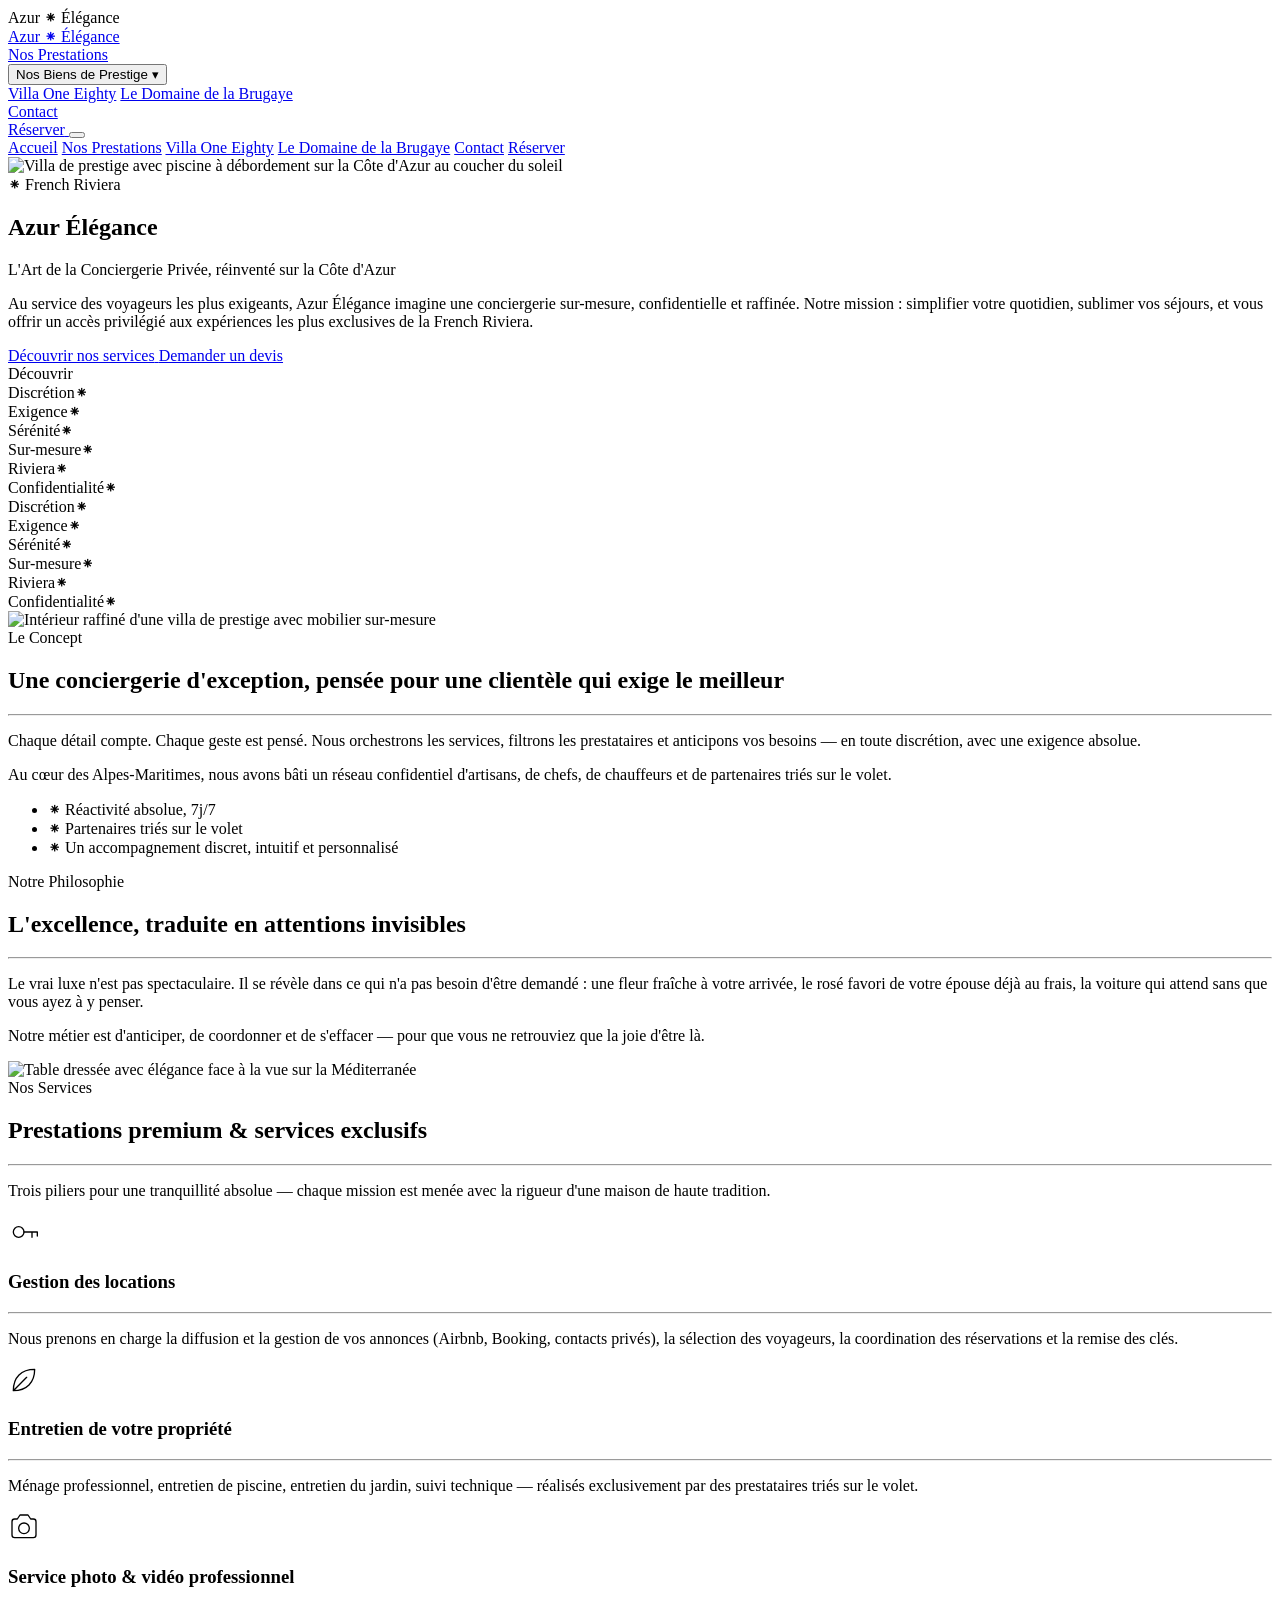
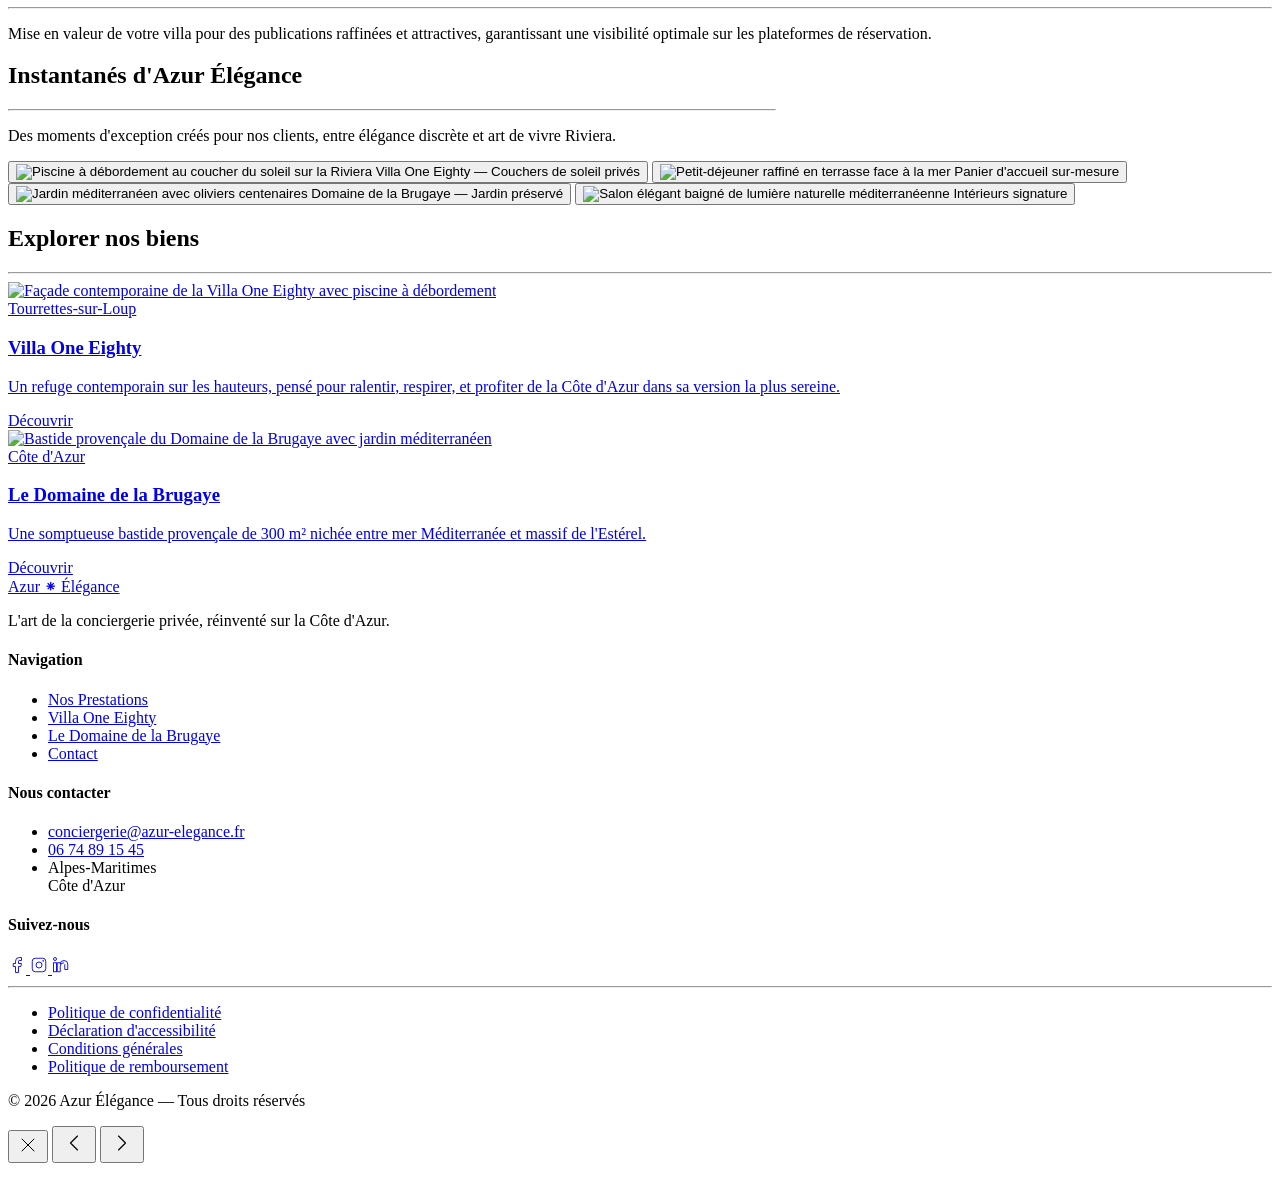
==== index.html @ 36837356 "Html azur elegance" ====
<!doctype html>
<html lang="fr">
  <head>
    <meta charset="UTF-8" />
    <meta name="viewport" content="width=device-width, initial-scale=1.0" />
    <title>Azur Élégance — Conciergerie Privée Côte d'Azur</title>
    <meta
      name="description"
      content="Conciergerie privée haut de gamme sur la Côte d'Azur. Gestion de villas de prestige, services sur-mesure et accompagnement confidentiel pour une clientèle exigeante."
    />
    <meta
      name="keywords"
      content="conciergerie privée, Côte d'Azur, Alpes-Maritimes, villa de prestige, location saisonnière luxe"
    />

    <!-- Open Graph -->
    <meta
      property="og:title"
      content="Azur Élégance — Conciergerie Privée Côte d'Azur"
    />
    <meta
      property="og:description"
      content="L'art de la conciergerie privée, réinventé sur la Côte d'Azur."
    />
    <meta property="og:type" content="website" />
    <meta property="og:locale" content="fr_FR" />

    <!-- Fonts -->
    <link rel="preconnect" href="https://fonts.googleapis.com" />
    <link rel="preconnect" href="https://fonts.gstatic.com" crossorigin />
    <link
      href="https://fonts.googleapis.com/css2?family=Cormorant+Garamond:ital,wght@0,300;0,400;0,500;1,300;1,400&family=Manrope:wght@200;300;400;500;600&display=swap"
      rel="stylesheet"
    />

    <!-- Styles -->
    <link rel="stylesheet" href="css/style.css" />

    <!-- Schema.org -->
    <script type="application/ld+json">
      {
        "@context": "https://schema.org",
        "@type": "LocalBusiness",
        "name": "Azur Élégance",
        "description": "Conciergerie privée haut de gamme sur la Côte d'Azur",
        "telephone": "+33-6-74-89-15-45",
        "email": "conciergerie@azur-elegance.fr",
        "areaServed": {
          "@type": "AdministrativeArea",
          "name": "Alpes-Maritimes"
        },
        "address": {
          "@type": "PostalAddress",
          "addressRegion": "Provence-Alpes-Côte d'Azur",
          "addressCountry": "FR"
        }
      }
    </script>
  </head>
  <body>
    <!-- Intro reveal -->
    <div class="intro-reveal" aria-hidden="true">
      <span class="intro-reveal__signature">
        Azur <span class="ornament">⁕</span> Élégance
      </span>
    </div>

    <!-- ============================================================
       HEADER (commun à toutes les pages)
       ============================================================ -->
    <header class="site-header">
      <div class="container site-header__inner">
        <a href="index.html" class="logo" aria-label="Azur Élégance — Accueil">
          <span>Azur</span>
          <span class="logo__ornament" aria-hidden="true">⁕</span>
          <span>Élégance</span>
        </a>

        <nav class="nav-desktop" aria-label="Navigation principale">
          <a href="nos-prestations.html" class="nav-link">Nos Prestations</a>
          <div class="nav-dropdown">
            <button
              class="nav-link nav-dropdown__trigger"
              aria-expanded="false"
              aria-haspopup="true"
            >
              Nos Biens de Prestige
              <span class="nav-dropdown__arrow" aria-hidden="true">▾</span>
            </button>
            <div class="nav-dropdown__menu">
              <div class="nav-dropdown__inner">
                <a href="villa-one-eighty.html" class="nav-dropdown__item"
                  >Villa One Eighty</a
                >
                <a
                  href="le-domaine-de-la-brugaye.html"
                  class="nav-dropdown__item"
                  >Le Domaine de la Brugaye</a
                >
              </div>
            </div>
          </div>
          <a href="contact.html" class="nav-link">Contact</a>
        </nav>

        <div class="site-header__actions">
          <a
            href="contact.html"
            class="btn btn--primary btn--sm btn--cta-desktop"
          >
            <span>Réserver</span>
          </a>
          <button
            class="hamburger"
            aria-label="Ouvrir le menu"
            aria-expanded="false"
          >
            <span class="hamburger__line"></span>
            <span class="hamburger__line"></span>
            <span class="hamburger__line"></span>
          </button>
        </div>
      </div>
    </header>

    <!-- Menu mobile overlay -->
    <nav class="mobile-menu" aria-label="Navigation mobile">
      <a href="index.html" class="mobile-menu__link">Accueil</a>
      <a href="nos-prestations.html" class="mobile-menu__link"
        >Nos Prestations</a
      >
      <a href="villa-one-eighty.html" class="mobile-menu__link"
        >Villa One Eighty</a
      >
      <a href="le-domaine-de-la-brugaye.html" class="mobile-menu__link"
        >Le Domaine de la Brugaye</a
      >
      <a href="contact.html" class="mobile-menu__link">Contact</a>
      <a href="contact.html" class="btn btn--primary mobile-menu__cta">
        <span>Réserver</span>
      </a>
    </nav>

    <main id="main">
      <!-- ============================================================
         1. HERO
         ============================================================ -->
      <section class="hero">
        <div class="hero__image">
          <img
            src="images/hero.jpg"
            alt="Villa de prestige avec piscine à débordement sur la Côte d'Azur au coucher du soleil"
          />
        </div>
        <div class="hero__overlay"></div>
        <div class="hero__content">
          <span class="eyebrow hero__eyebrow">⁕ French Riviera</span>
          <h1 class="hero__title">Azur Élégance</h1>
          <p class="hero__subtitle">
            L'Art de la Conciergerie Privée, réinventé sur la Côte d'Azur
          </p>
          <p class="hero__description">
            Au service des voyageurs les plus exigeants, Azur Élégance imagine
            une conciergerie sur-mesure, confidentielle et raffinée. Notre
            mission : simplifier votre quotidien, sublimer vos séjours, et vous
            offrir un accès privilégié aux expériences les plus exclusives de la
            French Riviera.
          </p>
          <div class="hero__actions">
            <a href="nos-prestations.html" class="btn btn--primary">
              <span>Découvrir nos services</span>
            </a>
            <a href="contact.html" class="btn btn--outline-light">
              <span>Demander un devis</span>
            </a>
          </div>
        </div>
        <div class="hero__scroll-indicator" aria-hidden="true">
          <span class="hero__scroll-indicator-label">Découvrir</span>
          <span class="hero__scroll-indicator-line"></span>
        </div>
      </section>

      <!-- ============================================================
         2. MARQUEE
         ============================================================ -->
      <div class="marquee" aria-hidden="true">
        <div class="marquee__track">
          <!-- Contenu dupliqué pour un loop fluide -->
          <div class="marquee__item">
            <span class="marquee__word">Discrétion</span
            ><span class="marquee__separator">⁕</span>
          </div>
          <div class="marquee__item">
            <span class="marquee__word">Exigence</span
            ><span class="marquee__separator">⁕</span>
          </div>
          <div class="marquee__item">
            <span class="marquee__word">Sérénité</span
            ><span class="marquee__separator">⁕</span>
          </div>
          <div class="marquee__item">
            <span class="marquee__word">Sur-mesure</span
            ><span class="marquee__separator">⁕</span>
          </div>
          <div class="marquee__item">
            <span class="marquee__word">Riviera</span
            ><span class="marquee__separator">⁕</span>
          </div>
          <div class="marquee__item">
            <span class="marquee__word">Confidentialité</span
            ><span class="marquee__separator">⁕</span>
          </div>
          <div class="marquee__item">
            <span class="marquee__word">Discrétion</span
            ><span class="marquee__separator">⁕</span>
          </div>
          <div class="marquee__item">
            <span class="marquee__word">Exigence</span
            ><span class="marquee__separator">⁕</span>
          </div>
          <div class="marquee__item">
            <span class="marquee__word">Sérénité</span
            ><span class="marquee__separator">⁕</span>
          </div>
          <div class="marquee__item">
            <span class="marquee__word">Sur-mesure</span
            ><span class="marquee__separator">⁕</span>
          </div>
          <div class="marquee__item">
            <span class="marquee__word">Riviera</span
            ><span class="marquee__separator">⁕</span>
          </div>
          <div class="marquee__item">
            <span class="marquee__word">Confidentialité</span
            ><span class="marquee__separator">⁕</span>
          </div>
        </div>
      </div>

      <!-- ============================================================
         3. LE CONCEPT (split — image gauche)
         ============================================================ -->
      <section class="section-split">
        <div class="container">
          <div class="section-split__grid">
            <div class="section-split__image reveal">
              <div class="section-split__image-parallax" data-parallax="0.15">
                <img
                  src="images/domaine-de-la-brugaye_00009.jpg"
                  alt="Intérieur raffiné d'une villa de prestige avec mobilier sur-mesure"
                  loading="lazy"
                />
              </div>
            </div>
            <div class="section-split__text reveal reveal--delay-1">
              <span class="eyebrow">Le Concept</span>
              <h2 class="section-split__title split-text">
                Une conciergerie d'exception, pensée pour une clientèle qui
                exige le meilleur
              </h2>
              <hr class="hairline" />
              <p class="section-split__paragraph">
                Chaque détail compte. Chaque geste est pensé. Nous orchestrons
                les services, filtrons les prestataires et anticipons vos
                besoins — en toute discrétion, avec une exigence absolue.
              </p>
              <p class="section-split__paragraph">
                Au cœur des Alpes-Maritimes, nous avons bâti un réseau
                confidentiel d'artisans, de chefs, de chauffeurs et de
                partenaires triés sur le volet.
              </p>
              <ul class="section-split__bullets">
                <li class="section-split__bullet">
                  <span
                    class="section-split__bullet-ornament"
                    aria-hidden="true"
                    >⁕</span
                  >
                  Réactivité absolue, 7j/7
                </li>
                <li class="section-split__bullet">
                  <span
                    class="section-split__bullet-ornament"
                    aria-hidden="true"
                    >⁕</span
                  >
                  Partenaires triés sur le volet
                </li>
                <li class="section-split__bullet">
                  <span
                    class="section-split__bullet-ornament"
                    aria-hidden="true"
                    >⁕</span
                  >
                  Un accompagnement discret, intuitif et personnalisé
                </li>
              </ul>
            </div>
          </div>
        </div>
      </section>

      <!-- ============================================================
         4. NOTRE PHILOSOPHIE (split inversé — image droite)
         ============================================================ -->
      <section class="section-split section-split--reversed">
        <div class="container">
          <div class="section-split__grid">
            <div class="section-split__text reveal">
              <span class="eyebrow">Notre Philosophie</span>
              <h2 class="section-split__title split-text">
                L'excellence, traduite en attentions invisibles
              </h2>
              <hr class="hairline" />
              <p class="section-split__paragraph">
                Le vrai luxe n'est pas spectaculaire. Il se révèle dans ce qui
                n'a pas besoin d'être demandé : une fleur fraîche à votre
                arrivée, le rosé favori de votre épouse déjà au frais, la
                voiture qui attend sans que vous ayez à y penser.
              </p>
              <p class="section-split__paragraph">
                Notre métier est d'anticiper, de coordonner et de s'effacer —
                pour que vous ne retrouviez que la joie d'être là.
              </p>
            </div>
            <div class="section-split__image reveal reveal--delay-1">
              <div class="section-split__image-parallax" data-parallax="0.15">
                <img
                  src="images/86b204_723c3753c3074ed8817dde9dce8de4bdmv2-1.avif"
                  alt="Table dressée avec élégance face à la vue sur la Méditerranée"
                  loading="lazy"
                />
              </div>
            </div>
          </div>
        </div>
      </section>

      <!-- ============================================================
         5. 3 CARTES PREMIUM
         ============================================================ -->
      <section class="section section--stone">
        <div class="container">
          <div class="section__header">
            <span class="eyebrow">Nos Services</span>
            <h2 class="section__title split-text">
              Prestations premium & services exclusifs
            </h2>
            <hr class="hairline hairline--centered" />
            <p class="section__subtitle">
              Trois piliers pour une tranquillité absolue — chaque mission est
              menée avec la rigueur d'une maison de haute tradition.
            </p>
          </div>

          <div class="service-cards">
            <article class="service-card reveal">
              <div class="service-card__icon" aria-hidden="true">
                <svg
                  width="32"
                  height="32"
                  viewBox="0 0 24 24"
                  fill="none"
                  stroke="currentColor"
                  stroke-width="1"
                  stroke-linecap="round"
                  stroke-linejoin="round"
                >
                  <circle cx="8" cy="12" r="4" />
                  <path d="M12 12h10M18 12v4M22 12v3" />
                </svg>
              </div>
              <h3 class="service-card__title">Gestion des locations</h3>
              <hr class="service-card__divider" />
              <p class="service-card__description">
                Nous prenons en charge la diffusion et la gestion de vos
                annonces (Airbnb, Booking, contacts privés), la sélection des
                voyageurs, la coordination des réservations et la remise des
                clés.
              </p>
            </article>

            <article class="service-card reveal reveal--delay-1">
              <div class="service-card__icon" aria-hidden="true">
                <svg
                  width="32"
                  height="32"
                  viewBox="0 0 24 24"
                  fill="none"
                  stroke="currentColor"
                  stroke-width="1"
                  stroke-linecap="round"
                  stroke-linejoin="round"
                >
                  <path d="M4 20C4 10 10 4 20 4c0 10-6 16-16 16zM4 20l10-10" />
                </svg>
              </div>
              <h3 class="service-card__title">Entretien de votre propriété</h3>
              <hr class="service-card__divider" />
              <p class="service-card__description">
                Ménage professionnel, entretien de piscine, entretien du jardin,
                suivi technique — réalisés exclusivement par des prestataires
                triés sur le volet.
              </p>
            </article>

            <article class="service-card reveal reveal--delay-2">
              <div class="service-card__icon" aria-hidden="true">
                <svg
                  width="32"
                  height="32"
                  viewBox="0 0 24 24"
                  fill="none"
                  stroke="currentColor"
                  stroke-width="1"
                  stroke-linecap="round"
                  stroke-linejoin="round"
                >
                  <path
                    d="M3 8a2 2 0 0 1 2-2h2l2-3h6l2 3h2a2 2 0 0 1 2 2v10a2 2 0 0 1-2 2H5a2 2 0 0 1-2-2z"
                  />
                  <circle cx="12" cy="13" r="4" />
                </svg>
              </div>
              <h3 class="service-card__title">
                Service photo & vidéo professionnel
              </h3>
              <hr class="service-card__divider" />
              <p class="service-card__description">
                Mise en valeur de votre villa pour des publications raffinées et
                attractives, garantissant une visibilité optimale sur les
                plateformes de réservation.
              </p>
            </article>
          </div>
        </div>
      </section>

      <!-- ============================================================
         6. GALERIE MOSAÏQUE
         ============================================================ -->
      <section class="section">
        <div class="container">
          <div class="section__header" style="max-width: 48rem">
            <h2 class="section__title split-text">
              Instantanés d'Azur Élégance
            </h2>
            <hr class="hairline hairline--centered" />
            <p class="section__subtitle">
              Des moments d'exception créés pour nos clients, entre élégance
              discrète et art de vivre Riviera.
            </p>
          </div>

          <div class="gallery gallery--asymmetric" data-gallery>
            <button
              class="gallery__item reveal"
              type="button"
              aria-label="Agrandir l'image"
            >
              <img
                src="images/tourrettes_0010.jpg"
                alt="Piscine à débordement au coucher du soleil sur la Riviera"
                loading="lazy"
              />
              <span class="gallery__caption"
                >Villa One Eighty — Couchers de soleil privés</span
              >
            </button>
            <button
              class="gallery__item reveal reveal--delay-1"
              type="button"
              aria-label="Agrandir l'image"
            >
              <img
                src="images/Fresh_Bread_Basket.png"
                alt="Petit-déjeuner raffiné en terrasse face à la mer"
                loading="lazy"
              />
              <span class="gallery__caption">Panier d'accueil sur-mesure</span>
            </button>
            <button
              class="gallery__item reveal reveal--delay-2"
              type="button"
              aria-label="Agrandir l'image"
            >
              <img
                src="images/domaine-de-la-brugaye_00022.jpg"
                alt="Jardin méditerranéen avec oliviers centenaires"
                loading="lazy"
              />
              <span class="gallery__caption"
                >Domaine de la Brugaye — Jardin préservé</span
              >
            </button>
            <button
              class="gallery__item reveal reveal--delay-3"
              type="button"
              aria-label="Agrandir l'image"
            >
              <img
                src="images/tourrettes_0017.jpg"
                alt="Salon élégant baigné de lumière naturelle méditerranéenne"
                loading="lazy"
              />
              <span class="gallery__caption">Intérieurs signature</span>
            </button>
          </div>
        </div>
      </section>

      <!-- ============================================================
         7. EXPLORER NOS BIENS
         ============================================================ -->
      <section class="section section--stone">
        <div class="container">
          <div class="section__header">
            <h2 class="section__title split-text">Explorer nos biens</h2>
            <hr class="hairline hairline--centered" />
          </div>

          <div class="property-grid">
            <a href="villa-one-eighty.html" class="property-card reveal">
              <img
                src="images/V2609CO-proprio-26-scaled.webp"
                alt="Façade contemporaine de la Villa One Eighty avec piscine à débordement"
                loading="lazy"
              />
              <div class="property-card__overlay"></div>
              <div class="property-card__content">
                <span class="property-card__location">Tourrettes-sur-Loup</span>
                <h3 class="property-card__name">Villa One Eighty</h3>
                <p class="property-card__tagline">
                  Un refuge contemporain sur les hauteurs, pensé pour ralentir,
                  respirer, et profiter de la Côte d'Azur dans sa version la
                  plus sereine.
                </p>
                <span class="property-card__link">
                  <span>Découvrir</span>
                  <span class="property-card__link-line"></span>
                </span>
              </div>
            </a>

            <a
              href="le-domaine-de-la-brugaye.html"
              class="property-card reveal reveal--delay-1"
            >
              <img
                src="images/Le_domaine_de_la_brugaye.jpg"
                alt="Bastide provençale du Domaine de la Brugaye avec jardin méditerranéen"
                loading="lazy"
              />
              <div class="property-card__overlay"></div>
              <div class="property-card__content">
                <span class="property-card__location">Côte d'Azur</span>
                <h3 class="property-card__name">Le Domaine de la Brugaye</h3>
                <p class="property-card__tagline">
                  Une somptueuse bastide provençale de 300 m² nichée entre mer
                  Méditerranée et massif de l'Estérel.
                </p>
                <span class="property-card__link">
                  <span>Découvrir</span>
                  <span class="property-card__link-line"></span>
                </span>
              </div>
            </a>
          </div>
        </div>
      </section>
    </main>

    <!-- ============================================================
       FOOTER (commun à toutes les pages)
       ============================================================ -->
    <footer class="site-footer">
      <div class="container">
        <div class="site-footer__grid">
          <div>
            <a href="index.html" class="logo">
              <span>Azur</span>
              <span class="logo__ornament" aria-hidden="true">⁕</span>
              <span>Élégance</span>
            </a>
            <p class="site-footer__tagline">
              L'art de la conciergerie privée, réinventé sur la Côte d'Azur.
            </p>
          </div>

          <div>
            <h4 class="site-footer__column-title">Navigation</h4>
            <ul class="site-footer__list">
              <li><a href="nos-prestations.html">Nos Prestations</a></li>
              <li><a href="villa-one-eighty.html">Villa One Eighty</a></li>
              <li>
                <a href="le-domaine-de-la-brugaye.html"
                  >Le Domaine de la Brugaye</a
                >
              </li>
              <li><a href="contact.html">Contact</a></li>
            </ul>
          </div>

          <div>
            <h4 class="site-footer__column-title">Nous contacter</h4>
            <ul class="site-footer__list">
              <li>
                <a href="mailto:conciergerie@azur-elegance.fr"
                  >conciergerie@azur-elegance.fr</a
                >
              </li>
              <li><a href="tel:+33674891545">06 74 89 15 45</a></li>
              <li class="muted">Alpes-Maritimes<br />Côte d'Azur</li>
            </ul>
          </div>

          <div>
            <h4 class="site-footer__column-title">Suivez-nous</h4>
            <div class="site-footer__social">
              <a href="#" aria-label="Facebook">
                <svg
                  width="18"
                  height="18"
                  viewBox="0 0 24 24"
                  fill="none"
                  stroke="currentColor"
                  stroke-width="1.2"
                >
                  <path
                    d="M18 2h-3a5 5 0 0 0-5 5v3H7v4h3v8h4v-8h3l1-4h-4V7a1 1 0 0 1 1-1h3z"
                    stroke-linejoin="round"
                  />
                </svg>
              </a>
              <a href="#" aria-label="Instagram">
                <svg
                  width="18"
                  height="18"
                  viewBox="0 0 24 24"
                  fill="none"
                  stroke="currentColor"
                  stroke-width="1.2"
                >
                  <rect x="3" y="3" width="18" height="18" rx="4" />
                  <circle cx="12" cy="12" r="4" />
                  <circle cx="17.5" cy="6.5" r="0.5" fill="currentColor" />
                </svg>
              </a>
              <a href="#" aria-label="LinkedIn">
                <svg
                  width="18"
                  height="18"
                  viewBox="0 0 24 24"
                  fill="none"
                  stroke="currentColor"
                  stroke-width="1.2"
                >
                  <rect x="2" y="9" width="4" height="12" />
                  <circle cx="4" cy="4" r="2" />
                  <path
                    d="M16 9a5 5 0 0 0-5 5v7h-4V9h4v2a5 5 0 0 1 5-5a5 5 0 0 1 5 5v7h-4v-7"
                    stroke-linejoin="round"
                  />
                </svg>
              </a>
            </div>
          </div>
        </div>

        <hr class="site-footer__separator" />

        <div class="site-footer__bottom">
          <ul class="site-footer__legal">
            <li>
              <a href="politique-de-confidentialite.html"
                >Politique de confidentialité</a
              >
            </li>
            <li>
              <a href="declaration-accessibilite.html"
                >Déclaration d'accessibilité</a
              >
            </li>
            <li>
              <a href="conditions-generales.html">Conditions générales</a>
            </li>
            <li>
              <a href="politique-de-remboursement.html"
                >Politique de remboursement</a
              >
            </li>
          </ul>
          <p>© 2026 Azur Élégance — Tous droits réservés</p>
        </div>
      </div>
    </footer>

    <!-- Lightbox (utilisé par toutes les galeries) -->
    <div
      class="lightbox"
      id="lightbox"
      role="dialog"
      aria-modal="true"
      aria-label="Galerie photo"
      aria-hidden="true"
    >
      <div class="lightbox__backdrop"></div>
      <button
        class="lightbox__btn lightbox__close"
        aria-label="Fermer la galerie"
      >
        <svg
          width="24"
          height="24"
          viewBox="0 0 24 24"
          fill="none"
          stroke="currentColor"
          stroke-width="1"
        >
          <path d="M6 6l12 12M18 6L6 18" stroke-linecap="round" />
        </svg>
      </button>
      <button
        class="lightbox__btn lightbox__prev"
        aria-label="Image précédente"
      >
        <svg
          width="28"
          height="28"
          viewBox="0 0 24 24"
          fill="none"
          stroke="currentColor"
          stroke-width="1"
        >
          <path
            d="M15 6l-6 6 6 6"
            stroke-linecap="round"
            stroke-linejoin="round"
          />
        </svg>
      </button>
      <button class="lightbox__btn lightbox__next" aria-label="Image suivante">
        <svg
          width="28"
          height="28"
          viewBox="0 0 24 24"
          fill="none"
          stroke="currentColor"
          stroke-width="1"
        >
          <path
            d="M9 6l6 6-6 6"
            stroke-linecap="round"
            stroke-linejoin="round"
          />
        </svg>
      </button>
      <div class="lightbox__content">
        <img class="lightbox__image" src="" alt="" />
      </div>
      <div class="lightbox__counter"></div>
    </div>

    <script src="js/main.js"></script>
  </body>
</html>
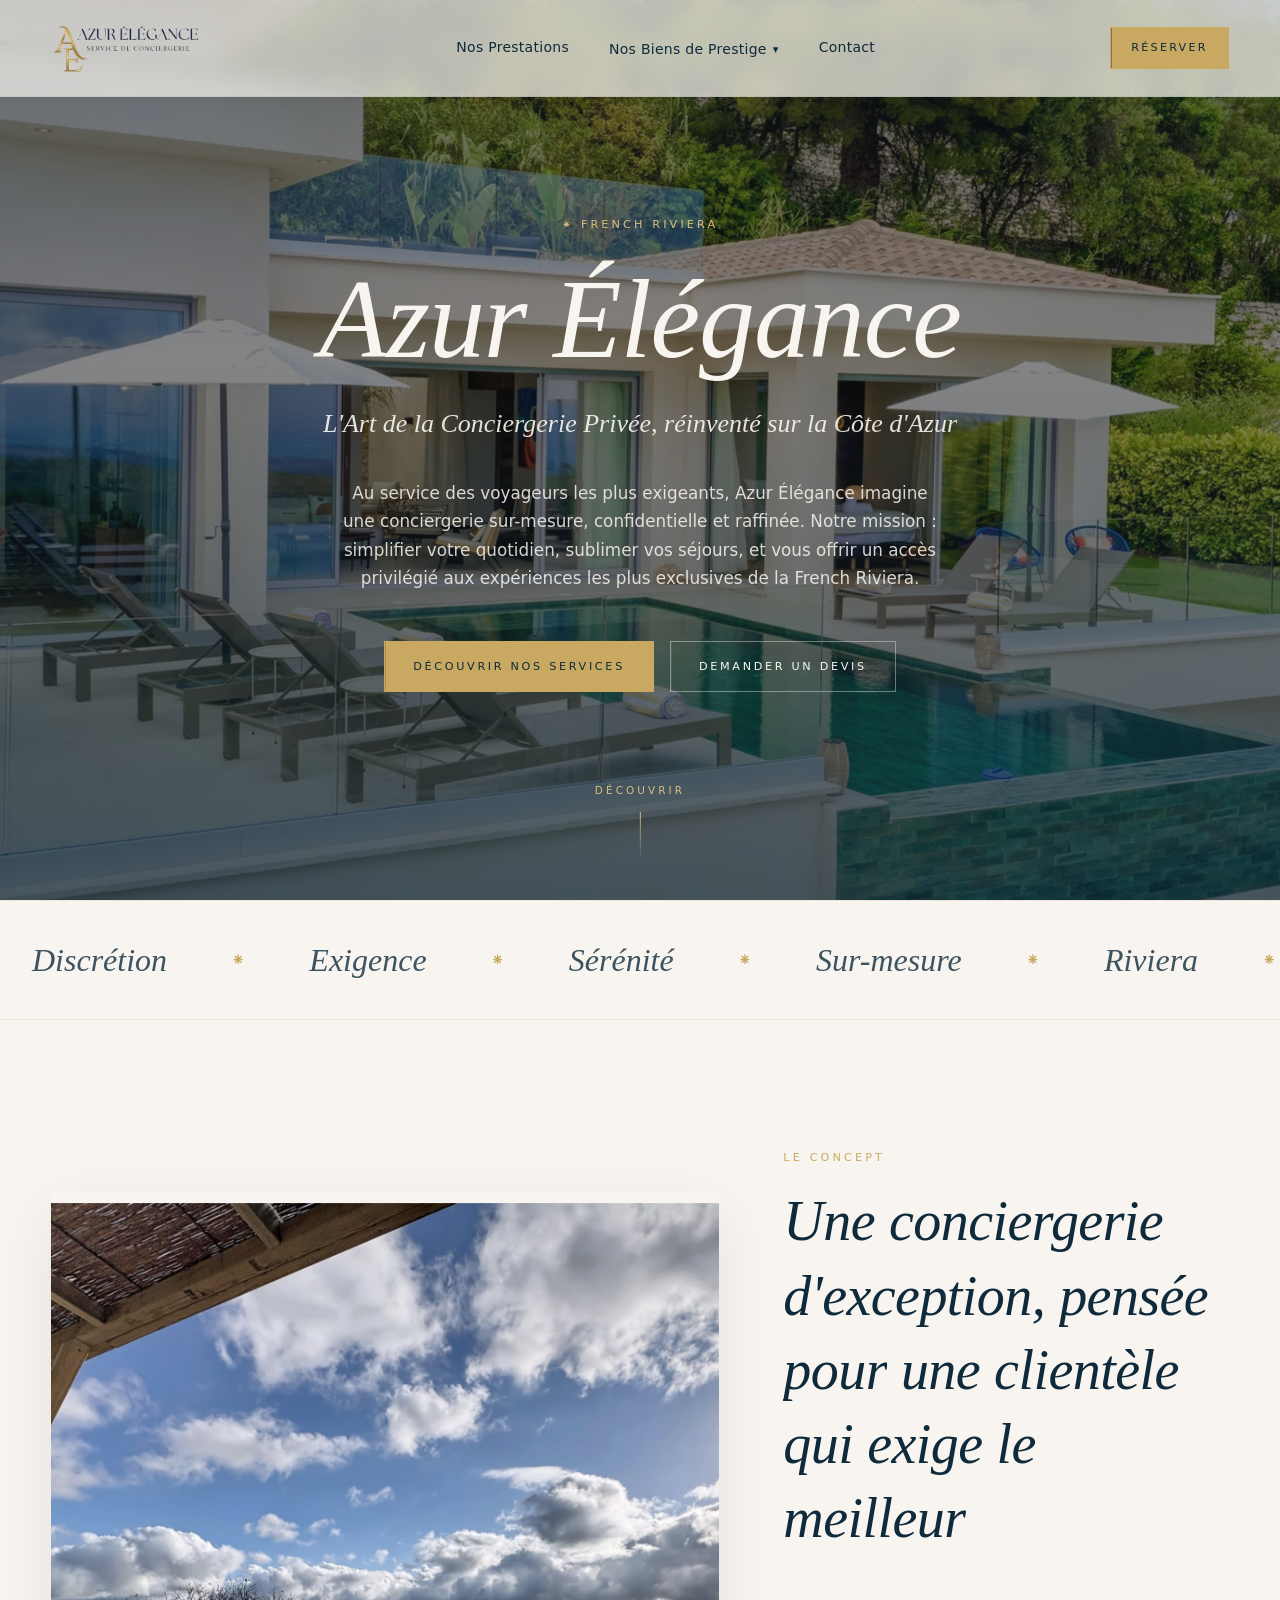
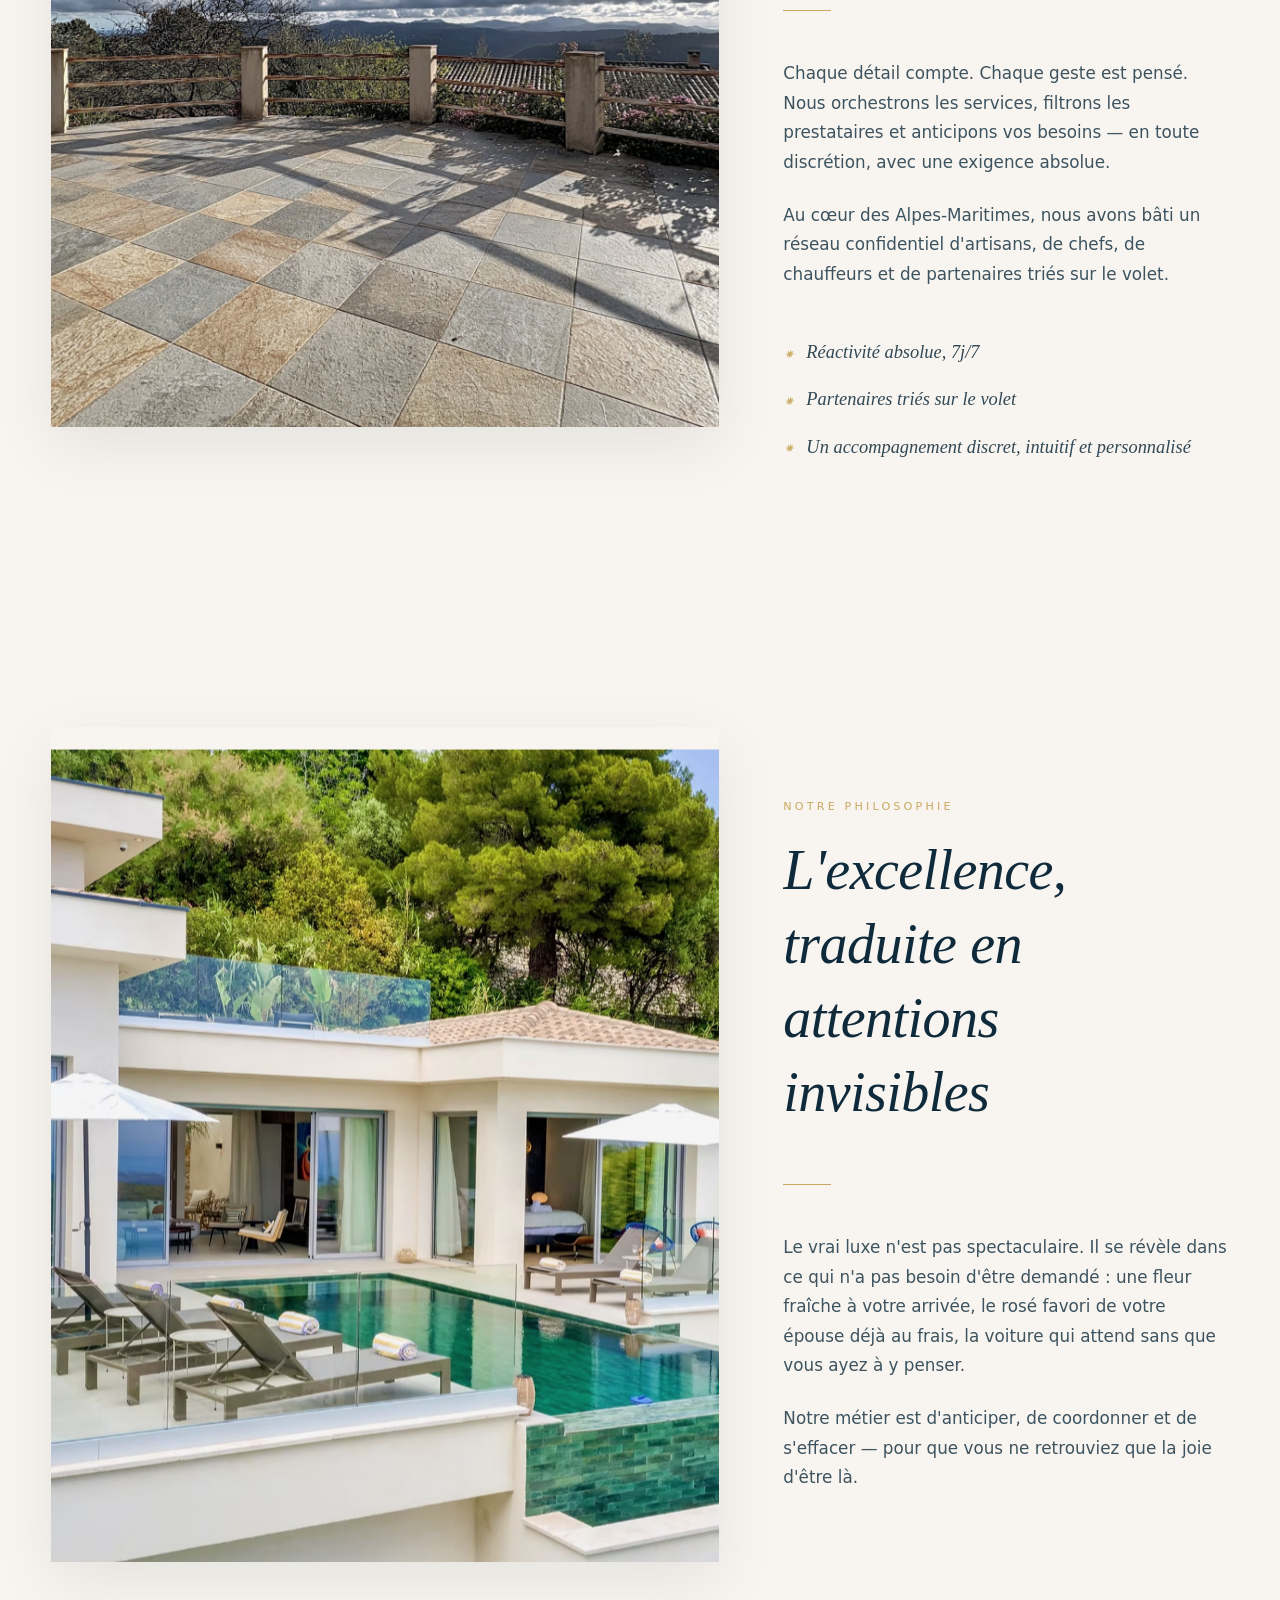
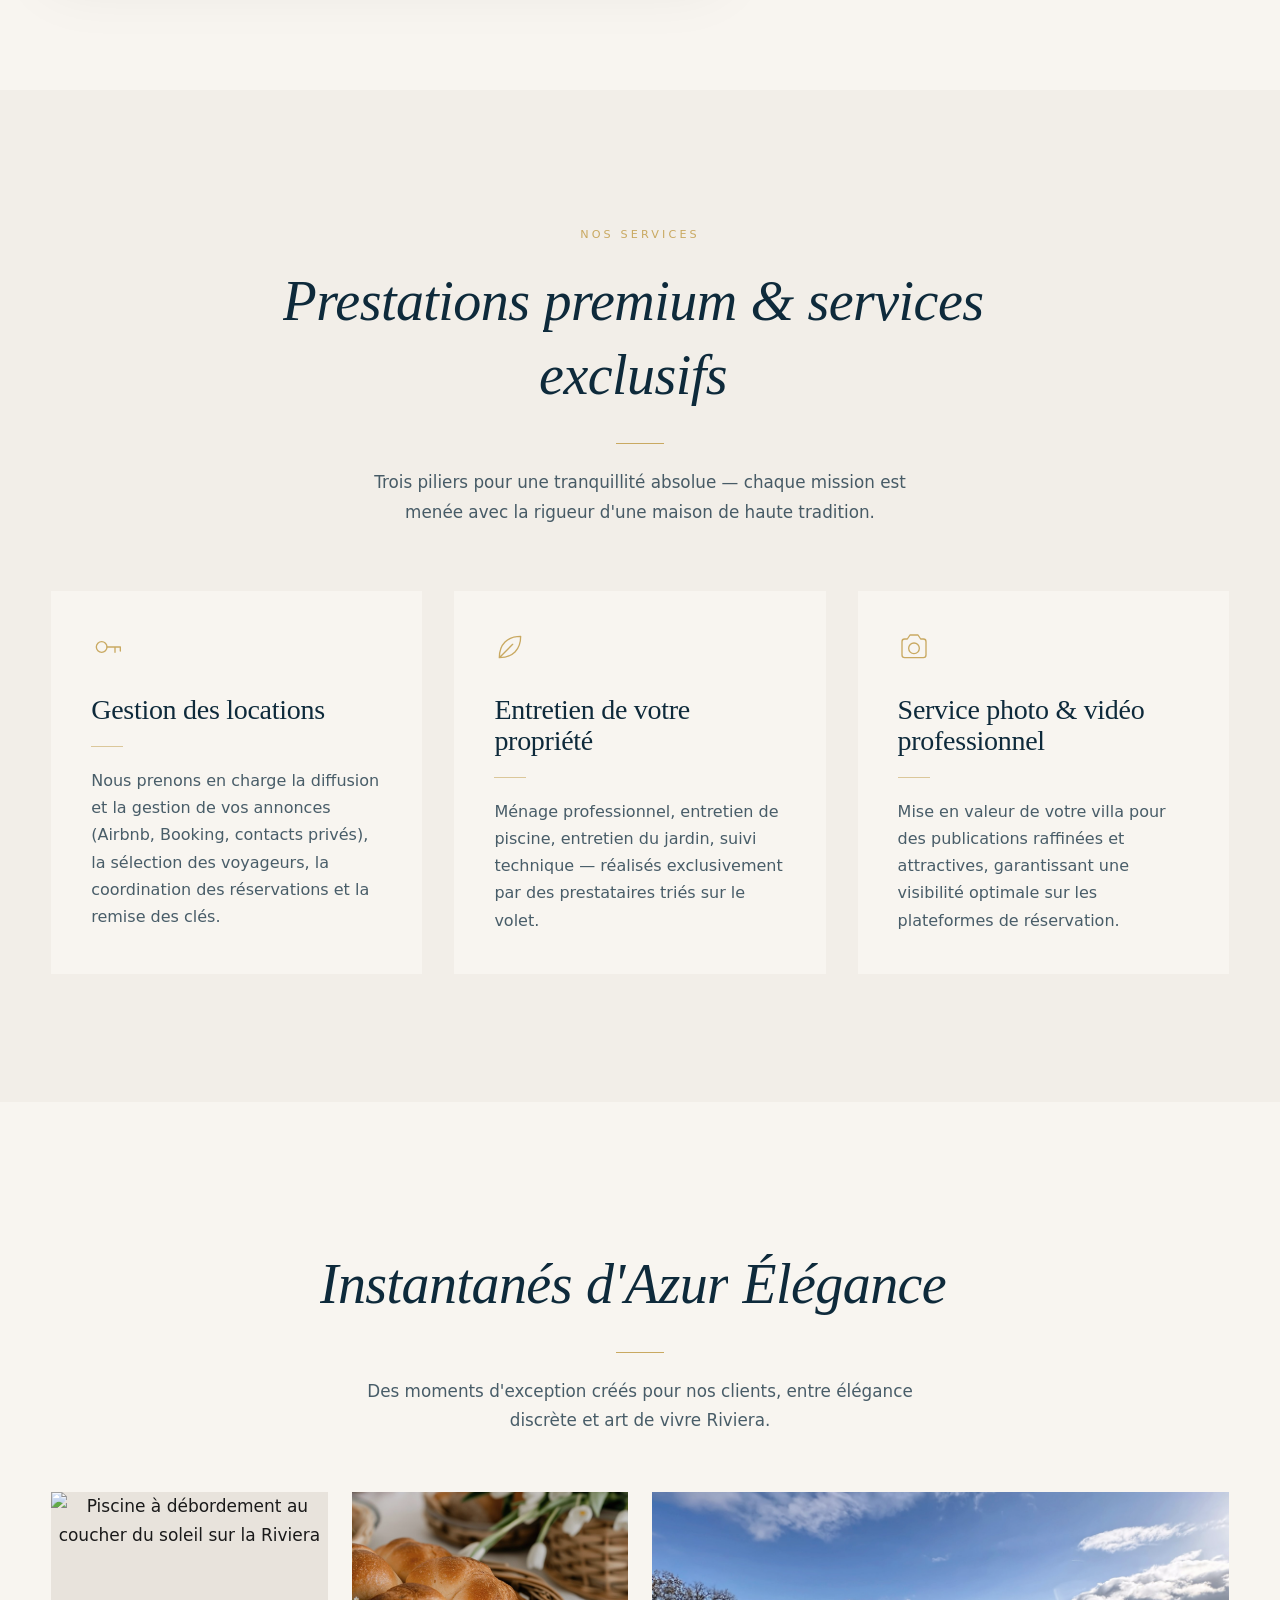
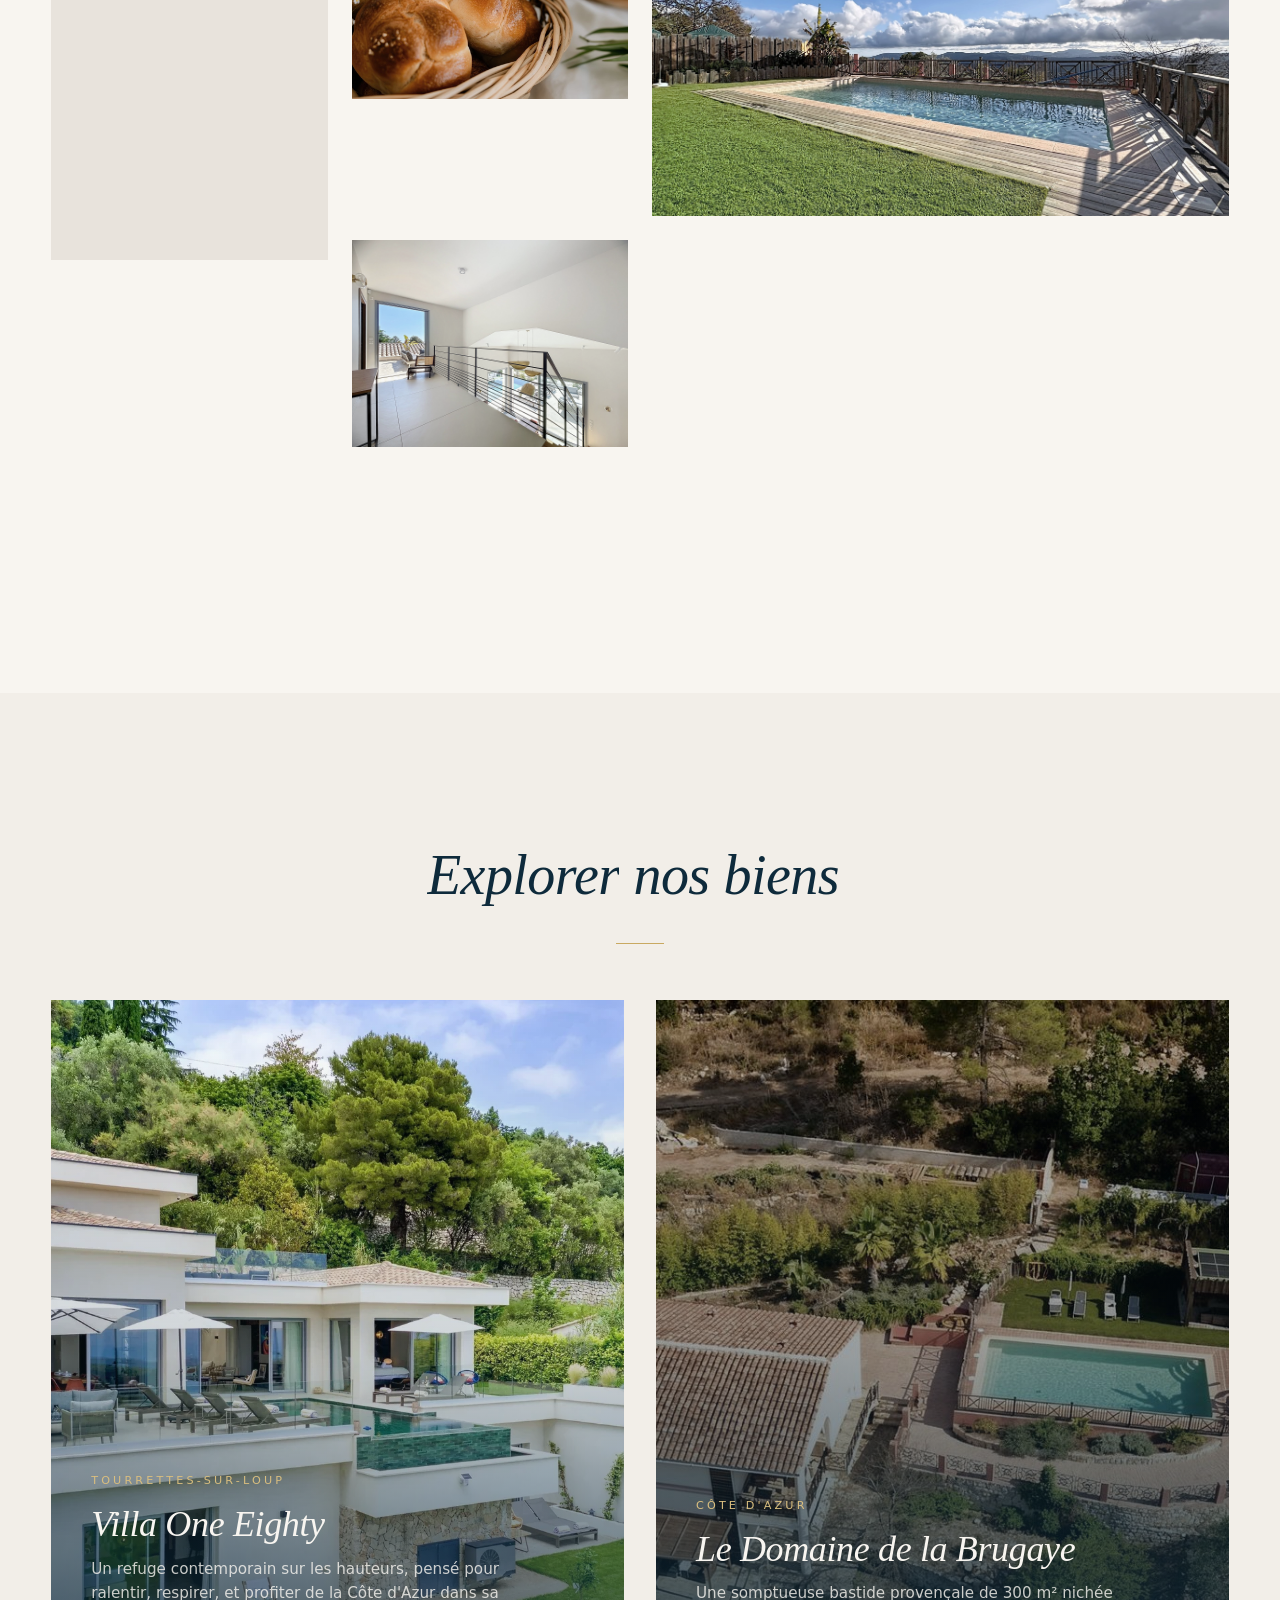
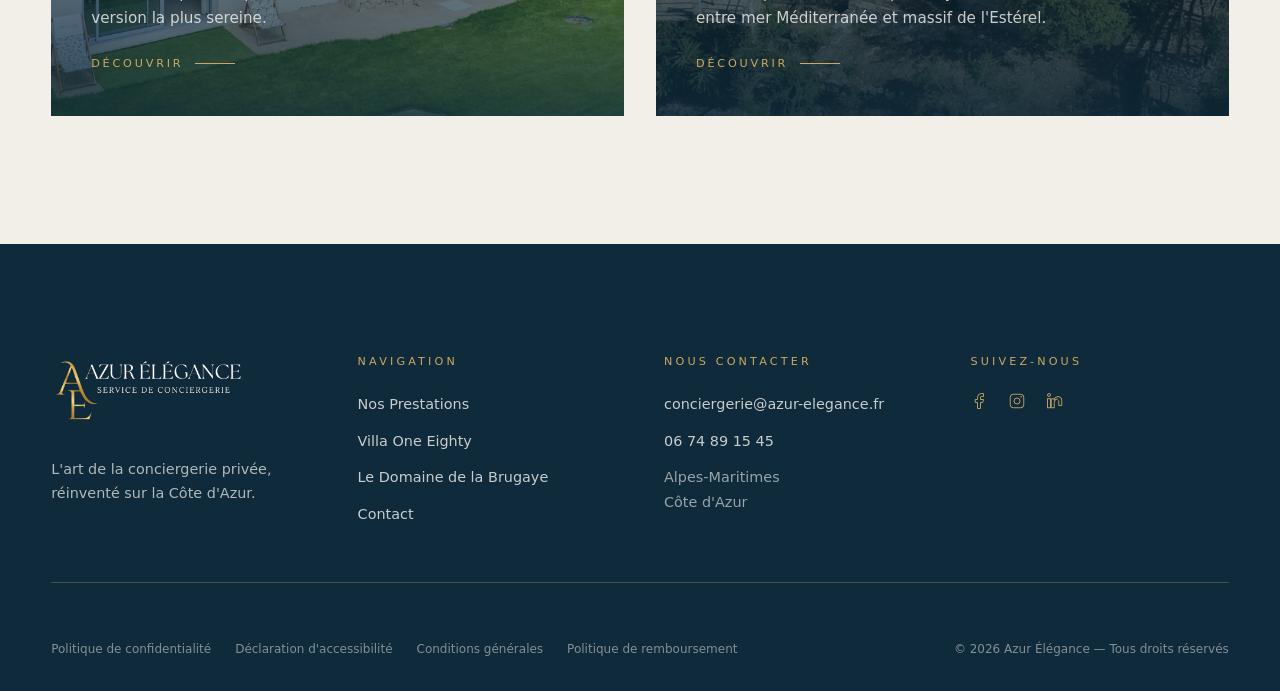
==== commit da4d9e83: "Update image source in index.html" ====
--- a/index.html
+++ b/index.html
@@ -460,7 +460,7 @@
               aria-label="Agrandir l'image"
             >
               <img
-                src="images/tourrettes_0010.jpg"
+                src="images/tourrettes_00100.jpg"
                 alt="Piscine à débordement au coucher du soleil sur la Riviera"
                 loading="lazy"
               />
--- a/css/style.css
+++ b/css/style.css
@@ -0,0 +1,2525 @@
+/* =============================================================================
+   AZUR ÉLÉGANCE — Stylesheet principal
+   Conciergerie de Prestige Côte d'Azur
+   ============================================================================= */
+
+/* -----------------------------------------------------------------------------
+   1. DESIGN TOKENS — Variables CSS
+   ----------------------------------------------------------------------------- */
+:root {
+  /* Palette méditerranéenne */
+  --ivory: #F8F5F0;
+  --riviera-night: #0E2A3B;
+  --riviera-night-soft: #12304A;
+  --champagne: #C9A961;
+  --champagne-light: #D9BE7F;
+  --terracotta: #B87A5C;
+  --olive: #7A8B6F;
+  --stone: #E8E3DC;
+  --deep-black: #1A1A1A;
+
+  /* Typographie */
+  --font-display: 'Cormorant Garamond', Georgia, serif;
+  --font-body: 'Manrope', system-ui, sans-serif;
+
+  /* Espacements */
+  --section-padding: clamp(5rem, 10vw, 10rem);
+  --section-padding-sm: clamp(3rem, 6vw, 5rem);
+  --container-max: 1440px;
+  --container-padding: clamp(1.5rem, 4vw, 4rem);
+
+  /* Ombres douces */
+  --shadow-soft-lg: 0 20px 60px rgba(0, 0, 0, 0.08);
+  --shadow-soft-xl: 0 30px 80px rgba(0, 0, 0, 0.12);
+
+  /* Transitions */
+  --ease-riviera: cubic-bezier(0.22, 1, 0.36, 1);
+  --ease-intro: cubic-bezier(0.76, 0, 0.24, 1);
+}
+
+/* -----------------------------------------------------------------------------
+   2. RESET & BASE
+   ----------------------------------------------------------------------------- */
+*, *::before, *::after {
+  box-sizing: border-box;
+  margin: 0;
+  padding: 0;
+}
+
+html {
+  scroll-behavior: smooth;
+  -webkit-font-smoothing: antialiased;
+  -moz-osx-font-smoothing: grayscale;
+  text-rendering: optimizeLegibility;
+}
+
+body {
+  font-family: var(--font-body);
+  font-size: 17px;
+  line-height: 1.7;
+  font-weight: 300;
+  color: var(--deep-black);
+  background-color: var(--ivory);
+  overflow-x: hidden;
+}
+
+img, svg, video {
+  display: block;
+  max-width: 100%;
+  height: auto;
+}
+
+a {
+  color: inherit;
+  text-decoration: none;
+}
+
+button {
+  background: none;
+  border: none;
+  cursor: pointer;
+  font: inherit;
+  color: inherit;
+}
+
+input, textarea {
+  font: inherit;
+  color: inherit;
+}
+
+h1, h2, h3, h4, h5, h6 {
+  font-family: var(--font-display);
+  font-weight: 300;
+  line-height: 1.1;
+  letter-spacing: -0.01em;
+}
+
+::selection {
+  background-color: rgba(201, 169, 97, 0.35);
+  color: var(--riviera-night);
+}
+
+:focus-visible {
+  outline: 2px solid var(--champagne);
+  outline-offset: 3px;
+  border-radius: 2px;
+}
+
+/* Respect de prefers-reduced-motion */
+@media (prefers-reduced-motion: reduce) {
+  *, *::before, *::after {
+    animation-duration: 0.01ms !important;
+    animation-iteration-count: 1 !important;
+    transition-duration: 0.01ms !important;
+    scroll-behavior: auto !important;
+  }
+}
+
+/* -----------------------------------------------------------------------------
+   3. CONTENEUR & UTILITAIRES
+   ----------------------------------------------------------------------------- */
+.container {
+  max-width: var(--container-max);
+  margin: 0 auto;
+  padding: 0 var(--container-padding);
+}
+
+.eyebrow {
+  display: inline-block;
+  font-family: var(--font-body);
+  font-size: 0.7rem;
+  font-weight: 500;
+  text-transform: uppercase;
+  letter-spacing: 0.28em;
+  color: var(--champagne);
+}
+
+.hairline {
+  display: block;
+  width: 48px;
+  height: 1px;
+  background-color: var(--champagne);
+  border: 0;
+  margin: 1.5rem 0;
+}
+
+.hairline--centered {
+  margin-left: auto;
+  margin-right: auto;
+}
+
+.text-balance {
+  text-wrap: balance;
+}
+
+/* -----------------------------------------------------------------------------
+   4. INTRO REVEAL — Voile ivoire au premier chargement
+   ----------------------------------------------------------------------------- */
+.intro-reveal {
+  position: fixed;
+  inset: 0;
+  background: var(--ivory);
+  z-index: 100;
+  display: flex;
+  align-items: center;
+  justify-content: center;
+  pointer-events: none;
+  transform: translateY(0);
+  transition: transform 1.2s var(--ease-intro) 0.3s;
+}
+
+.intro-reveal.is-hidden {
+  transform: translateY(-100%);
+}
+
+.intro-reveal__signature {
+  font-family: var(--font-display);
+  font-style: italic;
+  font-size: 2rem;
+  color: rgba(14, 42, 59, 0.7);
+  letter-spacing: 0.05em;
+  opacity: 1;
+  transition: opacity 0.5s ease 0.5s;
+}
+
+.intro-reveal__signature .ornament {
+  color: var(--champagne);
+  margin: 0 0.3em;
+}
+
+.intro-reveal.is-hidden .intro-reveal__signature {
+  opacity: 0;
+  transition-delay: 0s;
+}
+
+/* -----------------------------------------------------------------------------
+   5. HEADER
+   ----------------------------------------------------------------------------- */
+.site-header {
+  position: fixed;
+  top: 0;
+  left: 0;
+  right: 0;
+  z-index: 50;
+  padding: 1.25rem 0;
+  /* Voile ivoire subtil par défaut pour mieux distinguer le header du hero */
+  background: rgba(248, 245, 240, 0.72);
+  backdrop-filter: blur(10px) saturate(1.1);
+  -webkit-backdrop-filter: blur(10px) saturate(1.1);
+  border-bottom: 1px solid rgba(14, 42, 59, 0.06);
+  box-shadow: 0 2px 16px rgba(14, 42, 59, 0.04);
+  transition: all 0.5s var(--ease-riviera);
+}
+
+.site-header.is-scrolled {
+  background: rgba(248, 245, 240, 0.96);
+  backdrop-filter: blur(14px) saturate(1.1);
+  -webkit-backdrop-filter: blur(14px) saturate(1.1);
+  padding: 0.75rem 0;
+  border-bottom-color: rgba(14, 42, 59, 0.1);
+  box-shadow: 0 4px 24px rgba(14, 42, 59, 0.08);
+}
+
+.site-header__inner {
+  display: flex;
+  align-items: center;
+  justify-content: space-between;
+  gap: 2rem;
+}
+
+.logo {
+  display: inline-flex;
+  align-items: center;
+  gap: 0.5rem;
+  font-family: var(--font-display);
+  font-style: italic;
+  font-size: 1.4rem;
+  color: var(--riviera-night);
+  letter-spacing: 0.02em;
+}
+
+.logo__ornament {
+  color: var(--champagne);
+  transition: transform 0.7s var(--ease-riviera);
+}
+
+.logo:hover .logo__ornament {
+  transform: rotate(180deg);
+}
+
+/* -- Logo image (header + footer) — remplace les spans textuels ------------ */
+.site-header .logo,
+.site-footer .logo {
+  position: relative;
+  line-height: 0;
+  padding: 0.125rem 0;
+  gap: 0;
+}
+
+/* Les spans textuels deviennent invisibles mais restent lus par les lecteurs d'écran */
+.site-header .logo > span,
+.site-footer .logo > span {
+  position: absolute !important;
+  width: 1px !important;
+  height: 1px !important;
+  padding: 0 !important;
+  margin: -1px !important;
+  overflow: hidden !important;
+  clip: rect(0, 0, 0, 0) !important;
+  white-space: nowrap !important;
+  border: 0 !important;
+}
+
+/* Logo image — header (version sombre sur fond ivoire) */
+.site-header .logo::before {
+  content: "";
+  display: block;
+  width: 170px;
+  height: 52px;
+  background-image: url("../images/logo-dark.png");
+  background-repeat: no-repeat;
+  background-position: left center;
+  background-size: contain;
+  transition: opacity 0.3s ease, width 0.4s var(--ease-riviera),
+    height 0.4s var(--ease-riviera);
+}
+
+.site-header.is-scrolled .logo::before {
+  width: 150px;
+  height: 46px;
+}
+
+.site-header .logo:hover::before {
+  opacity: 0.85;
+}
+
+@media (max-width: 768px) {
+  .site-header .logo::before {
+    width: 140px;
+    height: 44px;
+  }
+  .site-header.is-scrolled .logo::before {
+    width: 125px;
+    height: 40px;
+  }
+}
+
+@media (max-width: 420px) {
+  .site-header .logo::before {
+    width: 120px;
+    height: 38px;
+  }
+  .site-header.is-scrolled .logo::before {
+    width: 110px;
+    height: 35px;
+  }
+}
+
+/* Logo image — footer (version blanche sur fond riviera-night) */
+.site-footer .logo::before {
+  content: "";
+  display: block;
+  width: 210px;
+  height: 66px;
+  background-image: url("../images/logo-light.png");
+  background-repeat: no-repeat;
+  background-position: left center;
+  background-size: contain;
+}
+
+@media (max-width: 768px) {
+  .site-footer .logo::before {
+    width: 180px;
+    height: 56px;
+  }
+}
+
+/* -- Nav desktop -- */
+.nav-desktop {
+  display: none;
+  align-items: center;
+  gap: 2.5rem;
+}
+
+@media (min-width: 1024px) {
+  .nav-desktop {
+    display: flex;
+  }
+}
+
+.nav-link {
+  position: relative;
+  display: inline-block;
+  font-size: 0.875rem;
+  letter-spacing: 0.02em;
+  color: var(--riviera-night);
+  transition: color 0.3s ease;
+}
+
+.nav-link::after {
+  content: '';
+  position: absolute;
+  left: 0;
+  bottom: -4px;
+  width: 0;
+  height: 1px;
+  background-color: var(--champagne);
+  transition: width 0.4s var(--ease-riviera);
+}
+
+.nav-link:hover::after,
+.nav-link[aria-current="page"]::after {
+  width: 100%;
+}
+
+/* -- Dropdown -- */
+.nav-dropdown {
+  position: relative;
+}
+
+.nav-dropdown__trigger {
+  display: inline-flex;
+  align-items: center;
+  gap: 0.375rem;
+}
+
+.nav-dropdown__arrow {
+  font-size: 0.7rem;
+  transition: transform 0.3s ease;
+}
+
+.nav-dropdown.is-open .nav-dropdown__arrow {
+  transform: rotate(180deg);
+}
+
+.nav-dropdown__menu {
+  position: absolute;
+  top: 100%;
+  left: 50%;
+  transform: translateX(-50%) translateY(0.5rem);
+  padding-top: 1rem;
+  width: 16rem;
+  opacity: 0;
+  pointer-events: none;
+  transition: opacity 0.25s var(--ease-riviera), transform 0.25s var(--ease-riviera);
+}
+
+.nav-dropdown.is-open .nav-dropdown__menu {
+  opacity: 1;
+  transform: translateX(-50%) translateY(0);
+  pointer-events: auto;
+}
+
+.nav-dropdown__inner {
+  background: var(--ivory);
+  border-top: 2px solid var(--champagne);
+  box-shadow: var(--shadow-soft-lg);
+  padding: 0.75rem 0;
+}
+
+.nav-dropdown__item {
+  display: block;
+  padding: 0.625rem 1.5rem;
+  font-size: 0.875rem;
+  color: var(--riviera-night);
+  transition: all 0.25s ease;
+}
+
+.nav-dropdown__item:hover {
+  background: rgba(232, 227, 220, 0.5);
+  color: var(--champagne);
+}
+
+/* -- Header actions -- */
+.site-header__actions {
+  display: flex;
+  align-items: center;
+  gap: 1rem;
+}
+
+.site-header .btn--cta-desktop {
+  display: none;
+}
+
+@media (min-width: 1024px) {
+  .site-header .btn--cta-desktop {
+    display: inline-flex;
+  }
+}
+
+/* -- Hamburger -- */
+.hamburger {
+  display: flex;
+  flex-direction: column;
+  justify-content: center;
+  gap: 0.375rem;
+  width: 2.5rem;
+  height: 2.5rem;
+  align-items: center;
+}
+
+@media (min-width: 1024px) {
+  .hamburger {
+    display: none;
+  }
+}
+
+.hamburger__line {
+  display: block;
+  width: 1.5rem;
+  height: 1px;
+  background: var(--riviera-night);
+  transition: transform 0.3s ease, opacity 0.3s ease;
+}
+
+.hamburger.is-active .hamburger__line:nth-child(1) {
+  transform: translateY(7px) rotate(45deg);
+}
+
+.hamburger.is-active .hamburger__line:nth-child(2) {
+  opacity: 0;
+}
+
+.hamburger.is-active .hamburger__line:nth-child(3) {
+  transform: translateY(-7px) rotate(-45deg);
+}
+
+/* -- Menu mobile overlay -- */
+.mobile-menu {
+  position: fixed;
+  inset: 0;
+  z-index: 40;
+  background: var(--ivory);
+  display: flex;
+  flex-direction: column;
+  align-items: center;
+  justify-content: center;
+  gap: 2rem;
+  padding: 2rem;
+  opacity: 0;
+  pointer-events: none;
+  transition: opacity 0.4s ease;
+}
+
+.mobile-menu.is-open {
+  opacity: 1;
+  pointer-events: auto;
+}
+
+.mobile-menu__link {
+  font-family: var(--font-display);
+  font-style: italic;
+  font-size: 2.5rem;
+  color: var(--riviera-night);
+  opacity: 0;
+  transform: translateY(20px);
+  transition: opacity 0.5s var(--ease-riviera), transform 0.5s var(--ease-riviera), color 0.3s ease;
+}
+
+.mobile-menu__link:hover {
+  color: var(--champagne);
+}
+
+.mobile-menu.is-open .mobile-menu__link {
+  opacity: 1;
+  transform: translateY(0);
+}
+
+/* Stagger via délais */
+.mobile-menu.is-open .mobile-menu__link:nth-child(1) { transition-delay: 0.2s; }
+.mobile-menu.is-open .mobile-menu__link:nth-child(2) { transition-delay: 0.28s; }
+.mobile-menu.is-open .mobile-menu__link:nth-child(3) { transition-delay: 0.36s; }
+.mobile-menu.is-open .mobile-menu__link:nth-child(4) { transition-delay: 0.44s; }
+.mobile-menu.is-open .mobile-menu__link:nth-child(5) { transition-delay: 0.52s; }
+.mobile-menu.is-open .mobile-menu__cta { transition-delay: 0.6s; }
+
+.mobile-menu__cta {
+  margin-top: 1rem;
+  opacity: 0;
+  transform: translateY(20px);
+  transition: opacity 0.5s var(--ease-riviera), transform 0.5s var(--ease-riviera);
+}
+
+.mobile-menu.is-open .mobile-menu__cta {
+  opacity: 1;
+  transform: translateY(0);
+}
+
+/* -----------------------------------------------------------------------------
+   6. BOUTONS
+   ----------------------------------------------------------------------------- */
+.btn {
+  position: relative;
+  display: inline-flex;
+  align-items: center;
+  justify-content: center;
+  padding: 0.95rem 1.75rem;
+  font-family: var(--font-body);
+  font-size: 0.7rem;
+  font-weight: 500;
+  text-transform: uppercase;
+  letter-spacing: 0.24em;
+  border: 1px solid;
+  overflow: hidden;
+  transition: color 0.5s var(--ease-riviera);
+  cursor: pointer;
+}
+
+.btn::before {
+  content: '';
+  position: absolute;
+  inset: 0;
+  transform: translateX(-100%);
+  transition: transform 0.5s var(--ease-riviera);
+  z-index: 0;
+}
+
+.btn:hover::before {
+  transform: translateX(0);
+}
+
+.btn > span {
+  position: relative;
+  z-index: 1;
+}
+
+.btn--primary {
+  background: var(--champagne);
+  color: var(--riviera-night);
+  border-color: var(--champagne);
+}
+
+.btn--primary::before {
+  background: var(--riviera-night);
+}
+
+.btn--primary:hover {
+  color: var(--ivory);
+}
+
+.btn--outline {
+  background: transparent;
+  color: var(--riviera-night);
+  border-color: rgba(14, 42, 59, 0.4);
+}
+
+.btn--outline::before {
+  background: var(--riviera-night);
+}
+
+.btn--outline:hover {
+  color: var(--ivory);
+}
+
+.btn--outline-light {
+  background: transparent;
+  color: var(--ivory);
+  border-color: rgba(248, 245, 240, 0.4);
+}
+
+.btn--outline-light::before {
+  background: var(--ivory);
+}
+
+.btn--outline-light:hover {
+  color: var(--riviera-night);
+}
+
+.btn--sm {
+  padding: 0.65rem 1.25rem;
+  font-size: 0.7rem;
+  letter-spacing: 0.2em;
+}
+
+.btn--lg {
+  padding: 1.1rem 2.25rem;
+  font-size: 0.72rem;
+  letter-spacing: 0.28em;
+}
+
+/* -----------------------------------------------------------------------------
+   7. HERO
+   ----------------------------------------------------------------------------- */
+.hero {
+  position: relative;
+  width: 100%;
+  min-height: 700px;
+  height: 100vh;
+  display: flex;
+  align-items: center;
+  justify-content: center;
+  overflow: hidden;
+  text-align: center;
+}
+
+.hero--compact {
+  min-height: 500px;
+  height: 60vh;
+}
+
+.hero--contact {
+  min-height: auto;
+  height: auto;
+  padding: 9rem 0 4rem;
+  background: var(--ivory);
+}
+
+@media (min-width: 768px) {
+  .hero--contact {
+    padding: 11rem 0 6rem;
+  }
+}
+
+.hero__image {
+  position: absolute;
+  inset: 0;
+  width: 100%;
+  height: 100%;
+  overflow: hidden;
+}
+
+.hero__image img {
+  width: 100%;
+  height: 100%;
+  object-fit: cover;
+  animation: kenBurns 20s ease-in-out infinite alternate;
+}
+
+@keyframes kenBurns {
+  from { transform: scale(1); }
+  to { transform: scale(1.06); }
+}
+
+.hero__overlay {
+  position: absolute;
+  inset: 0;
+  background: linear-gradient(
+    to bottom,
+    rgba(14, 42, 59, 0.2) 0%,
+    transparent 40%,
+    rgba(14, 42, 59, 0.5) 100%
+  );
+}
+
+.hero__content {
+  position: relative;
+  z-index: 2;
+  padding: 0 var(--container-padding);
+  max-width: var(--container-max);
+  width: 100%;
+}
+
+.hero__eyebrow {
+  color: var(--champagne-light);
+  opacity: 0;
+  animation: fadeUp 1s var(--ease-riviera) 1.4s forwards;
+}
+
+.hero__title {
+  margin-top: 1.5rem;
+  font-family: var(--font-display);
+  font-style: italic;
+  font-weight: 300;
+  font-size: clamp(3rem, 9vw, 7rem);
+  line-height: 1.05;
+  color: var(--ivory);
+  opacity: 0;
+  transform: translateY(30px);
+  animation: fadeUp 1.2s var(--ease-riviera) 1.6s forwards;
+}
+
+.hero--contact .hero__title {
+  color: var(--riviera-night);
+  font-size: clamp(3rem, 8vw, 6rem);
+}
+
+.hero__subtitle {
+  margin: 1.5rem auto 0;
+  max-width: 44rem;
+  font-family: var(--font-display);
+  font-style: italic;
+  font-size: clamp(1.25rem, 2.5vw, 1.625rem);
+  color: rgba(248, 245, 240, 0.9);
+  opacity: 0;
+  transform: translateY(20px);
+  animation: fadeUp 1s var(--ease-riviera) 2s forwards;
+}
+
+.hero--contact .hero__subtitle {
+  color: rgba(14, 42, 59, 0.85);
+}
+
+.hero__description {
+  margin: 2rem auto 0;
+  max-width: 38rem;
+  font-size: 1.05rem;
+  line-height: 1.7;
+  color: rgba(248, 245, 240, 0.85);
+  font-weight: 300;
+  opacity: 0;
+  transform: translateY(20px);
+  animation: fadeUp 1s var(--ease-riviera) 2.2s forwards;
+}
+
+.hero--contact .hero__description {
+  color: rgba(14, 42, 59, 0.75);
+}
+
+.hero__actions {
+  margin-top: 3rem;
+  display: flex;
+  flex-wrap: wrap;
+  gap: 1rem;
+  justify-content: center;
+  opacity: 0;
+  transform: translateY(20px);
+  animation: fadeUp 1s var(--ease-riviera) 2.4s forwards;
+}
+
+.hero__scroll-indicator {
+  position: absolute;
+  left: 50%;
+  bottom: 2.5rem;
+  transform: translateX(-50%);
+  display: flex;
+  flex-direction: column;
+  align-items: center;
+  gap: 0.75rem;
+  color: var(--champagne-light);
+  opacity: 0;
+  animation: fadeIn 1s ease 2.8s forwards;
+  z-index: 2;
+}
+
+.hero__scroll-indicator-label {
+  font-size: 0.65rem;
+  text-transform: uppercase;
+  letter-spacing: 0.3em;
+}
+
+.hero__scroll-indicator-line {
+  width: 1px;
+  height: 3rem;
+  background: linear-gradient(to bottom, var(--champagne-light), transparent);
+  animation: scrollIndicator 2s ease-in-out infinite;
+}
+
+@keyframes scrollIndicator {
+  0%, 100% { transform: translateY(0); opacity: 0.6; }
+  50% { transform: translateY(8px); opacity: 1; }
+}
+
+@keyframes fadeUp {
+  to { opacity: 1; transform: translateY(0); }
+}
+
+@keyframes fadeIn {
+  to { opacity: 1; }
+}
+
+/* -----------------------------------------------------------------------------
+   8. REVEAL AU SCROLL
+   ----------------------------------------------------------------------------- */
+.reveal {
+  opacity: 0;
+  transform: translateY(40px);
+  transition: opacity 0.8s var(--ease-riviera), transform 0.8s var(--ease-riviera);
+}
+
+.reveal.is-visible {
+  opacity: 1;
+  transform: translateY(0);
+}
+
+.reveal--delay-1 { transition-delay: 0.1s; }
+.reveal--delay-2 { transition-delay: 0.2s; }
+.reveal--delay-3 { transition-delay: 0.3s; }
+.reveal--delay-4 { transition-delay: 0.4s; }
+
+/* Split text — chaque mot apparaît séquentiellement */
+.split-text {
+  display: inline-block;
+}
+
+.split-text__word {
+  display: inline-block;
+  overflow: hidden;
+  vertical-align: baseline;
+  margin-right: 0.25em;
+}
+
+.split-text__word-inner {
+  display: inline-block;
+  transform: translateY(110%);
+  opacity: 0;
+  transition: transform 0.8s var(--ease-riviera), opacity 0.8s var(--ease-riviera);
+}
+
+.split-text.is-visible .split-text__word-inner {
+  transform: translateY(0);
+  opacity: 1;
+}
+
+/* -----------------------------------------------------------------------------
+   9. MARQUEE
+   ----------------------------------------------------------------------------- */
+.marquee {
+  position: relative;
+  overflow: hidden;
+  padding: 2rem 0;
+  background: var(--ivory);
+  border-top: 1px solid rgba(201, 169, 97, 0.2);
+  border-bottom: 1px solid rgba(201, 169, 97, 0.2);
+}
+
+.marquee__track {
+  display: flex;
+  width: max-content;
+  animation: marquee 40s linear infinite;
+}
+
+.marquee__item {
+  display: flex;
+  align-items: center;
+  white-space: nowrap;
+  padding: 0 2rem;
+}
+
+.marquee__word {
+  font-family: var(--font-display);
+  font-style: italic;
+  font-size: clamp(1.5rem, 3vw, 2rem);
+  color: rgba(14, 42, 59, 0.8);
+}
+
+.marquee__separator {
+  margin-left: 4rem;
+  color: var(--champagne);
+}
+
+@keyframes marquee {
+  from { transform: translateX(0); }
+  to { transform: translateX(-50%); }
+}
+
+/* -----------------------------------------------------------------------------
+   10. SECTION SPLIT (image + texte)
+   ----------------------------------------------------------------------------- */
+.section-split {
+  padding: var(--section-padding) 0;
+}
+
+.section-split__grid {
+  display: grid;
+  grid-template-columns: 1fr;
+  gap: 2.5rem;
+  align-items: center;
+}
+
+@media (min-width: 1024px) {
+  .section-split__grid {
+    grid-template-columns: 3fr 2fr;
+    gap: 4rem;
+  }
+
+  .section-split--reversed .section-split__grid > :first-child {
+    order: 2;
+  }
+}
+
+.section-split__image {
+  position: relative;
+  overflow: hidden;
+  box-shadow: var(--shadow-soft-lg);
+  aspect-ratio: 4 / 5;
+}
+
+.section-split__image img {
+  width: 100%;
+  height: 100%;
+  object-fit: cover;
+  transition: transform 1.2s var(--ease-riviera), filter 1.2s var(--ease-riviera);
+  filter: saturate(0.9);
+  will-change: transform;
+}
+
+.section-split__image:hover img {
+  transform: scale(1.03);
+  filter: saturate(1);
+}
+
+.section-split__image-parallax {
+  width: 100%;
+  height: 100%;
+  transition: transform 0.3s linear;
+}
+
+.section-split__text {
+  display: flex;
+  flex-direction: column;
+  gap: 1.5rem;
+}
+
+.section-split__title {
+  font-family: var(--font-display);
+  font-style: italic;
+  font-size: clamp(2.25rem, 5vw, 3.5rem);
+  font-weight: 300;
+  color: var(--riviera-night);
+}
+
+.section-split__paragraph {
+  font-size: 1.05rem;
+  line-height: 1.75;
+  color: rgba(14, 42, 59, 0.8);
+}
+
+.section-split__bullets {
+  margin-top: 1rem;
+  list-style: none;
+  padding: 0;
+}
+
+.section-split__bullet {
+  display: flex;
+  align-items: flex-start;
+  gap: 0.75rem;
+  padding: 0.5rem 0;
+  font-family: var(--font-display);
+  font-style: italic;
+  font-size: 1.15rem;
+  color: rgba(14, 42, 59, 0.85);
+}
+
+.section-split__bullet-ornament {
+  color: var(--champagne);
+  margin-top: 0.35rem;
+  font-size: 0.85rem;
+}
+
+/* -----------------------------------------------------------------------------
+   11. SECTION CENTRÉE (titre + intro)
+   ----------------------------------------------------------------------------- */
+.section {
+  padding: var(--section-padding) 0;
+}
+
+.section--stone {
+  background: rgba(232, 227, 220, 0.4);
+}
+
+.section--night {
+  background: var(--riviera-night);
+  color: var(--ivory);
+}
+
+.section__header {
+  max-width: 48rem;
+  margin: 0 auto 3.5rem;
+  text-align: center;
+}
+
+.section__title {
+  margin-top: 1.5rem;
+  font-family: var(--font-display);
+  font-style: italic;
+  font-size: clamp(2.25rem, 5vw, 3.5rem);
+  font-weight: 300;
+  color: var(--riviera-night);
+}
+
+.section--night .section__title {
+  color: var(--ivory);
+}
+
+.section__subtitle {
+  margin-top: 1.5rem;
+  font-size: 1.05rem;
+  line-height: 1.75;
+  color: rgba(14, 42, 59, 0.75);
+  max-width: 36rem;
+  margin-left: auto;
+  margin-right: auto;
+}
+
+/* -----------------------------------------------------------------------------
+   12. CARTES DE SERVICES (3 cartes premium)
+   ----------------------------------------------------------------------------- */
+.service-cards {
+  display: grid;
+  grid-template-columns: 1fr;
+  gap: 1.5rem;
+  margin-top: 4rem;
+}
+
+@media (min-width: 768px) {
+  .service-cards {
+    grid-template-columns: repeat(3, 1fr);
+    gap: 2rem;
+  }
+}
+
+.service-cards--2col {
+  grid-template-columns: 1fr;
+}
+
+@media (min-width: 768px) {
+  .service-cards--2col {
+    grid-template-columns: repeat(2, 1fr);
+  }
+}
+
+.service-card {
+  position: relative;
+  display: flex;
+  flex-direction: column;
+  background: var(--ivory);
+  padding: 2.5rem;
+  transition: box-shadow 0.5s ease;
+  overflow: hidden;
+}
+
+.service-card:hover {
+  box-shadow: var(--shadow-soft-lg);
+}
+
+/* Liserés dorés au hover */
+.service-card::before,
+.service-card::after {
+  content: '';
+  position: absolute;
+  height: 1px;
+  width: 0;
+  background: var(--champagne);
+  transition: width 0.7s var(--ease-riviera);
+}
+
+.service-card::before {
+  top: 0;
+  left: 0;
+}
+
+.service-card::after {
+  bottom: 0;
+  right: 0;
+}
+
+.service-card:hover::before,
+.service-card:hover::after {
+  width: 100%;
+}
+
+.service-card__icon {
+  color: var(--champagne);
+  margin-bottom: 2rem;
+}
+
+.service-card__title {
+  font-family: var(--font-display);
+  font-size: 1.75rem;
+  font-weight: 300;
+  color: var(--riviera-night);
+}
+
+.service-card__divider {
+  width: 2rem;
+  height: 1px;
+  background: rgba(201, 169, 97, 0.6);
+  margin: 1.25rem 0;
+  border: 0;
+}
+
+.service-card__description {
+  font-size: 1rem;
+  line-height: 1.7;
+  color: rgba(14, 42, 59, 0.75);
+}
+
+/* -----------------------------------------------------------------------------
+   13. GALERIE MOSAÏQUE
+   ----------------------------------------------------------------------------- */
+.gallery {
+  display: grid;
+  grid-template-columns: 1fr;
+  gap: 1rem;
+}
+
+@media (min-width: 768px) {
+  .gallery {
+    grid-template-columns: repeat(3, 1fr);
+    gap: 1.5rem;
+  }
+}
+
+.gallery--2col {
+  grid-template-columns: 1fr;
+}
+
+@media (min-width: 768px) {
+  .gallery--2col {
+    grid-template-columns: repeat(2, 1fr);
+  }
+}
+
+/* Pattern asymétrique (4 images — homepage) */
+.gallery--asymmetric {
+  grid-template-columns: 1fr 1fr;
+  grid-auto-rows: 1fr;
+}
+
+@media (min-width: 768px) {
+  .gallery--asymmetric {
+    grid-template-columns: repeat(4, 1fr);
+    grid-template-rows: repeat(2, 1fr);
+    gap: 1.5rem;
+  }
+
+  .gallery--asymmetric .gallery__item:nth-child(1) {
+    grid-row: span 2;
+    aspect-ratio: 3 / 4;
+  }
+
+  .gallery--asymmetric .gallery__item:nth-child(3) {
+    grid-column: span 2;
+    aspect-ratio: 16 / 9;
+  }
+
+  .gallery--asymmetric .gallery__item:nth-child(4) {
+    grid-column-start: 2;
+  }
+}
+
+.gallery__item {
+  position: relative;
+  display: block;
+  width: 100%;
+  aspect-ratio: 4 / 3;
+  overflow: hidden;
+  background: var(--stone);
+  cursor: pointer;
+  border: 0;
+  padding: 0;
+}
+
+.gallery__item--tall {
+  aspect-ratio: 3 / 4;
+}
+
+.gallery__item--wide {
+  aspect-ratio: 16 / 9;
+}
+
+@media (min-width: 768px) {
+  .gallery__item--wide {
+    grid-column: span 2;
+  }
+}
+
+.gallery__item img {
+  width: 100%;
+  height: 100%;
+  object-fit: cover;
+  filter: saturate(0.85);
+  transition: transform 1.2s var(--ease-riviera), filter 1.2s var(--ease-riviera);
+}
+
+.gallery__item:hover img {
+  transform: scale(1.03);
+  filter: saturate(1);
+}
+
+.gallery__caption {
+  position: absolute;
+  inset-inline: 0;
+  bottom: 0;
+  padding: 1.5rem;
+  background: linear-gradient(to top, rgba(14, 42, 59, 0.8), transparent);
+  font-family: var(--font-display);
+  font-style: italic;
+  font-size: 0.95rem;
+  color: var(--ivory);
+  text-align: left;
+  opacity: 0;
+  transition: opacity 0.5s ease;
+}
+
+.gallery__item:hover .gallery__caption {
+  opacity: 1;
+}
+
+/* -----------------------------------------------------------------------------
+   14. LIGHTBOX
+   ----------------------------------------------------------------------------- */
+.lightbox {
+  position: fixed;
+  inset: 0;
+  z-index: 90;
+  display: none;
+  align-items: center;
+  justify-content: center;
+  opacity: 0;
+  transition: opacity 0.3s ease;
+}
+
+.lightbox.is-open {
+  display: flex;
+  opacity: 1;
+}
+
+.lightbox__backdrop {
+  position: absolute;
+  inset: 0;
+  background: rgba(14, 42, 59, 0.9);
+  backdrop-filter: blur(16px);
+  -webkit-backdrop-filter: blur(16px);
+}
+
+.lightbox__content {
+  position: relative;
+  z-index: 1;
+  width: 90vw;
+  max-width: 72rem;
+  height: 85vh;
+  transform: scale(0.96);
+  opacity: 0;
+  transition: opacity 0.4s var(--ease-riviera), transform 0.4s var(--ease-riviera);
+}
+
+.lightbox.is-open .lightbox__content {
+  transform: scale(1);
+  opacity: 1;
+}
+
+.lightbox__image {
+  width: 100%;
+  height: 100%;
+  object-fit: contain;
+  background: var(--riviera-night);
+}
+
+.lightbox__btn {
+  position: absolute;
+  z-index: 2;
+  width: 3rem;
+  height: 3rem;
+  display: flex;
+  align-items: center;
+  justify-content: center;
+  color: rgba(248, 245, 240, 0.8);
+  transition: color 0.3s ease;
+}
+
+.lightbox__btn:hover {
+  color: var(--champagne);
+}
+
+.lightbox__close {
+  top: 1.5rem;
+  right: 1.5rem;
+}
+
+.lightbox__prev {
+  left: 1rem;
+  top: 50%;
+  transform: translateY(-50%);
+}
+
+.lightbox__next {
+  right: 1rem;
+  top: 50%;
+  transform: translateY(-50%);
+}
+
+@media (min-width: 768px) {
+  .lightbox__prev { left: 2.5rem; }
+  .lightbox__next { right: 2.5rem; }
+}
+
+.lightbox__counter {
+  position: absolute;
+  bottom: 1.5rem;
+  left: 50%;
+  transform: translateX(-50%);
+  font-size: 0.75rem;
+  letter-spacing: 0.3em;
+  color: rgba(248, 245, 240, 0.6);
+  z-index: 2;
+}
+
+/* -----------------------------------------------------------------------------
+   15. PROPERTY CARDS (Explorer nos biens)
+   ----------------------------------------------------------------------------- */
+.property-grid {
+  display: grid;
+  grid-template-columns: 1fr;
+  gap: 1.5rem;
+  margin-top: 2rem;
+}
+
+@media (min-width: 768px) {
+  .property-grid {
+    grid-template-columns: repeat(2, 1fr);
+    gap: 2rem;
+  }
+}
+
+.property-grid--single {
+  grid-template-columns: 1fr;
+  max-width: 32rem;
+  margin-left: auto;
+  margin-right: auto;
+}
+
+.property-card {
+  position: relative;
+  display: block;
+  overflow: hidden;
+  aspect-ratio: 4 / 5;
+}
+
+.property-card img {
+  width: 100%;
+  height: 100%;
+  object-fit: cover;
+  filter: saturate(0.9);
+  transition: transform 1.2s var(--ease-riviera), filter 1.2s var(--ease-riviera);
+}
+
+.property-card:hover img {
+  transform: scale(1.04);
+  filter: saturate(1);
+}
+
+.property-card__overlay {
+  position: absolute;
+  inset: 0;
+  background: linear-gradient(
+    to top,
+    rgba(14, 42, 59, 0.85) 0%,
+    rgba(14, 42, 59, 0.2) 50%,
+    transparent 100%
+  );
+}
+
+.property-card__content {
+  position: absolute;
+  inset-inline: 0;
+  bottom: 0;
+  padding: 2rem;
+}
+
+@media (min-width: 768px) {
+  .property-card__content {
+    padding: 2.5rem;
+  }
+}
+
+.property-card__location {
+  font-size: 0.7rem;
+  text-transform: uppercase;
+  letter-spacing: 0.28em;
+  color: var(--champagne-light);
+}
+
+.property-card__name {
+  margin-top: 0.75rem;
+  font-family: var(--font-display);
+  font-style: italic;
+  font-size: clamp(1.75rem, 3vw, 2.25rem);
+  font-weight: 300;
+  color: var(--ivory);
+}
+
+.property-card__tagline {
+  margin-top: 0.75rem;
+  font-size: 0.95rem;
+  line-height: 1.6;
+  color: rgba(248, 245, 240, 0.8);
+  max-width: 28rem;
+}
+
+.property-card__link {
+  margin-top: 1.5rem;
+  display: inline-flex;
+  align-items: center;
+  gap: 0.75rem;
+  color: var(--champagne);
+  font-size: 0.7rem;
+  text-transform: uppercase;
+  letter-spacing: 0.25em;
+}
+
+.property-card__link-line {
+  display: block;
+  width: 2.5rem;
+  height: 1px;
+  background: var(--champagne);
+  transition: width 0.5s var(--ease-riviera);
+}
+
+.property-card:hover .property-card__link-line {
+  width: 5rem;
+}
+
+/* -----------------------------------------------------------------------------
+   16. CTA BLOCK
+   ----------------------------------------------------------------------------- */
+.cta-block {
+  max-width: 56rem;
+  margin: 0 auto;
+  padding: 3.5rem 2rem;
+  border: 1px solid rgba(201, 169, 97, 0.5);
+  background: var(--ivory);
+  text-align: center;
+}
+
+@media (min-width: 768px) {
+  .cta-block {
+    padding: 5rem 4rem;
+  }
+}
+
+.cta-block__title {
+  margin-top: 1.5rem;
+  font-family: var(--font-display);
+  font-style: italic;
+  font-size: clamp(1.875rem, 4vw, 2.75rem);
+  font-weight: 300;
+  color: var(--riviera-night);
+}
+
+.cta-block__description {
+  margin: 2rem auto 0;
+  max-width: 36rem;
+  font-size: 1.05rem;
+  line-height: 1.75;
+  color: rgba(14, 42, 59, 0.75);
+}
+
+.cta-block__actions {
+  margin-top: 2.5rem;
+  display: flex;
+  flex-wrap: wrap;
+  gap: 1rem;
+  justify-content: center;
+}
+
+/* -----------------------------------------------------------------------------
+   17. SIGNATURE SERVICES (6 cartes avec images)
+   ----------------------------------------------------------------------------- */
+.signature-grid {
+  display: grid;
+  grid-template-columns: 1fr;
+  gap: 1.5rem;
+  margin-top: 3rem;
+}
+
+@media (min-width: 640px) {
+  .signature-grid {
+    grid-template-columns: repeat(2, 1fr);
+  }
+}
+
+@media (min-width: 1024px) {
+  .signature-grid {
+    grid-template-columns: repeat(3, 1fr);
+    gap: 2rem;
+  }
+}
+
+.signature-card {
+  display: flex;
+  flex-direction: column;
+  background: var(--ivory);
+  overflow: hidden;
+}
+
+.signature-card__image {
+  aspect-ratio: 4 / 3;
+  overflow: hidden;
+  background: var(--stone);
+}
+
+.signature-card__image img {
+  width: 100%;
+  height: 100%;
+  object-fit: cover;
+  filter: saturate(0.85);
+  transition: transform 1.2s var(--ease-riviera), filter 1.2s var(--ease-riviera);
+}
+
+.signature-card:hover .signature-card__image img {
+  transform: scale(1.04);
+  filter: saturate(1);
+}
+
+.signature-card__body {
+  padding: 2rem;
+  flex: 1;
+}
+
+.signature-card__title {
+  font-family: var(--font-display);
+  font-size: 1.5rem;
+  font-weight: 300;
+  color: var(--riviera-night);
+}
+
+.signature-card__divider {
+  width: 2rem;
+  height: 1px;
+  background: var(--champagne);
+  margin: 1rem 0;
+  border: 0;
+}
+
+.signature-card__description {
+  font-size: 0.95rem;
+  line-height: 1.7;
+  color: rgba(14, 42, 59, 0.75);
+}
+
+.signature-card--highlight {
+  background: var(--champagne);
+  padding: 2.5rem;
+  min-height: 24rem;
+  display: flex;
+  flex-direction: column;
+  justify-content: space-between;
+  position: relative;
+}
+
+.signature-card--highlight::before {
+  content: '⁕';
+  font-family: var(--font-display);
+  font-style: italic;
+  font-size: 4rem;
+  color: rgba(14, 42, 59, 0.1);
+}
+
+.signature-card--highlight .signature-card__title {
+  font-size: 1.75rem;
+}
+
+.signature-card--highlight .signature-card__divider {
+  background: rgba(14, 42, 59, 0.4);
+}
+
+.signature-card--highlight .signature-card__description {
+  color: rgba(14, 42, 59, 0.85);
+}
+
+/* -----------------------------------------------------------------------------
+   18. SIDEBAR STICKY (Brugaye)
+   ----------------------------------------------------------------------------- */
+.brugaye-layout {
+  display: grid;
+  grid-template-columns: 1fr;
+  gap: 2.5rem;
+}
+
+@media (min-width: 1024px) {
+  .brugaye-layout {
+    grid-template-columns: 220px 1fr;
+    gap: 4rem;
+  }
+}
+
+.section-nav {
+  display: none;
+}
+
+@media (min-width: 1024px) {
+  .section-nav {
+    display: flex;
+    flex-direction: column;
+    gap: 0.25rem;
+    position: sticky;
+    top: 8rem;
+    padding-right: 2rem;
+    height: fit-content;
+  }
+}
+
+.section-nav__label {
+  margin-bottom: 1rem;
+  font-size: 0.65rem;
+  text-transform: uppercase;
+  letter-spacing: 0.3em;
+  color: var(--champagne);
+}
+
+.section-nav__link {
+  display: flex;
+  align-items: center;
+  gap: 0.75rem;
+  padding: 0.5rem 0;
+  font-size: 0.875rem;
+  color: rgba(14, 42, 59, 0.6);
+  transition: color 0.3s ease;
+}
+
+.section-nav__link:hover {
+  color: var(--riviera-night);
+}
+
+.section-nav__link.is-active {
+  color: var(--champagne);
+  font-style: italic;
+}
+
+.section-nav__bullet {
+  display: block;
+  width: 1rem;
+  height: 1px;
+  background: currentColor;
+  transition: width 0.5s var(--ease-riviera);
+}
+
+.section-nav__link:hover .section-nav__bullet {
+  width: 2rem;
+}
+
+.section-nav__link.is-active .section-nav__bullet {
+  width: 2.5rem;
+}
+
+.brugaye-section {
+  padding: var(--section-padding-sm) 0;
+  border-top: 1px solid rgba(14, 42, 59, 0.1);
+  scroll-margin-top: 8rem;
+}
+
+.brugaye-section:first-child {
+  border-top: 0;
+  padding-top: 0;
+}
+
+.brugaye-section__header {
+  max-width: 36rem;
+  margin-bottom: 3rem;
+}
+
+.brugaye-section__title {
+  display: flex;
+  align-items: baseline;
+  gap: 1rem;
+  margin-top: 1.5rem;
+  font-family: var(--font-display);
+  font-style: italic;
+  font-size: clamp(2.25rem, 5vw, 3.5rem);
+  font-weight: 300;
+  color: var(--riviera-night);
+}
+
+.brugaye-section__title-ornament {
+  color: var(--champagne);
+}
+
+/* -----------------------------------------------------------------------------
+   19. CONTACT PAGE
+   ----------------------------------------------------------------------------- */
+.contact-split {
+  display: grid;
+  grid-template-columns: 1fr;
+  gap: 2.5rem;
+}
+
+@media (min-width: 1024px) {
+  .contact-split {
+    grid-template-columns: repeat(2, 1fr);
+    gap: 5rem;
+  }
+}
+
+.contact-info {
+  background: rgba(232, 227, 220, 0.4);
+  padding: 2.5rem;
+}
+
+@media (min-width: 768px) {
+  .contact-info {
+    padding: 3.5rem;
+  }
+}
+
+.contact-info__title {
+  margin-top: 1.5rem;
+  font-family: var(--font-display);
+  font-style: italic;
+  font-size: 2.25rem;
+  font-weight: 300;
+  color: var(--riviera-night);
+  line-height: 1.2;
+}
+
+.contact-info__list {
+  margin-top: 2.5rem;
+  list-style: none;
+  padding: 0;
+  display: flex;
+  flex-direction: column;
+  gap: 2rem;
+}
+
+.contact-info__label {
+  font-size: 0.7rem;
+  text-transform: uppercase;
+  letter-spacing: 0.28em;
+  color: rgba(14, 42, 59, 0.6);
+}
+
+.contact-info__value {
+  margin-top: 0.5rem;
+  font-family: var(--font-display);
+  font-style: italic;
+  font-size: 1.25rem;
+  color: var(--riviera-night);
+  transition: color 0.3s ease;
+}
+
+a.contact-info__value:hover {
+  color: var(--champagne);
+}
+
+.contact-info__social {
+  margin-top: 3rem;
+  display: flex;
+  align-items: center;
+  gap: 1.25rem;
+  color: var(--champagne);
+}
+
+.contact-info__social-label {
+  font-size: 0.7rem;
+  text-transform: uppercase;
+  letter-spacing: 0.28em;
+  color: rgba(14, 42, 59, 0.6);
+}
+
+.contact-info__social-line {
+  flex: 1;
+  height: 1px;
+  background: rgba(201, 169, 97, 0.3);
+}
+
+.contact-info__social a {
+  color: var(--champagne);
+  transition: opacity 0.3s ease;
+}
+
+.contact-info__social a:hover {
+  opacity: 0.6;
+}
+
+/* Formulaire */
+.contact-form-wrapper {
+  display: flex;
+  flex-direction: column;
+  justify-content: center;
+}
+
+@media (min-width: 1024px) {
+  .contact-form-wrapper {
+    padding-left: 1.5rem;
+  }
+}
+
+.contact-form-wrapper__title {
+  margin-top: 1.5rem;
+  font-family: var(--font-display);
+  font-style: italic;
+  font-size: 2.25rem;
+  font-weight: 300;
+  color: var(--riviera-night);
+}
+
+.contact-form-wrapper__description {
+  margin-top: 1.5rem;
+  font-size: 1rem;
+  line-height: 1.7;
+  color: rgba(14, 42, 59, 0.75);
+}
+
+.contact-form {
+  margin-top: 2.5rem;
+  display: flex;
+  flex-direction: column;
+  gap: 2.5rem;
+}
+
+.field {
+  position: relative;
+}
+
+.field__label {
+  display: block;
+  font-size: 0.7rem;
+  text-transform: uppercase;
+  letter-spacing: 0.25em;
+  color: rgba(14, 42, 59, 0.6);
+}
+
+.field__input,
+.field__textarea {
+  width: 100%;
+  margin-top: 0.75rem;
+  padding: 0.75rem 0;
+  font-size: 1.125rem;
+  color: var(--riviera-night);
+  background: transparent;
+  border: 0;
+  border-bottom: 1px solid rgba(14, 42, 59, 0.3);
+  outline: none;
+  transition: border-color 0.3s ease;
+  resize: none;
+  font-family: var(--font-body);
+}
+
+.field__underline {
+  position: absolute;
+  bottom: 0;
+  left: 0;
+  width: 0;
+  height: 1px;
+  background: var(--champagne);
+  transition: width 0.5s var(--ease-riviera);
+}
+
+.field__input:focus ~ .field__underline,
+.field__textarea:focus ~ .field__underline {
+  width: 100%;
+}
+
+.field__input:focus,
+.field__textarea:focus {
+  border-bottom-color: var(--champagne);
+}
+
+.field__error {
+  margin-top: 0.5rem;
+  font-size: 0.85rem;
+  color: var(--terracotta);
+}
+
+/* Succès du formulaire */
+.form-success {
+  text-align: center;
+  padding: 4rem 0;
+}
+
+.form-success__icon {
+  color: var(--champagne);
+  margin: 0 auto;
+}
+
+.form-success__icon circle,
+.form-success__icon path {
+  stroke-dasharray: 200;
+  stroke-dashoffset: 200;
+  animation: drawPath 1.2s var(--ease-riviera) forwards;
+}
+
+.form-success__icon path {
+  animation-delay: 0.5s;
+}
+
+@keyframes drawPath {
+  to { stroke-dashoffset: 0; }
+}
+
+.form-success__title {
+  margin-top: 1.5rem;
+  font-family: var(--font-display);
+  font-style: italic;
+  font-size: 1.875rem;
+  font-weight: 300;
+  color: var(--riviera-night);
+}
+
+.form-success__text {
+  margin: 1rem auto 0;
+  max-width: 28rem;
+  color: rgba(14, 42, 59, 0.7);
+}
+
+/* Bannière paysage Riviera */
+.contact-landscape {
+  position: relative;
+  height: 50vh;
+  min-height: 400px;
+  overflow: hidden;
+}
+
+.contact-landscape__image {
+  position: absolute;
+  inset: 0;
+}
+
+.contact-landscape__image img {
+  width: 100%;
+  height: 100%;
+  object-fit: cover;
+  animation: kenBurns 20s ease-in-out infinite alternate;
+}
+
+.contact-landscape__overlay {
+  position: absolute;
+  inset: 0;
+  background: linear-gradient(
+    to bottom,
+    rgba(14, 42, 59, 0.4),
+    transparent,
+    rgba(14, 42, 59, 0.6)
+  );
+}
+
+.contact-landscape__content {
+  position: relative;
+  z-index: 2;
+  display: flex;
+  align-items: center;
+  height: 100%;
+}
+
+.contact-landscape__inner {
+  max-width: 38rem;
+}
+
+.contact-landscape__title {
+  margin-top: 1.5rem;
+  font-family: var(--font-display);
+  font-style: italic;
+  font-size: clamp(1.75rem, 4vw, 3rem);
+  font-weight: 300;
+  color: var(--ivory);
+  line-height: 1.15;
+}
+
+.contact-landscape__text {
+  margin-top: 1.5rem;
+  font-size: 1.05rem;
+  line-height: 1.7;
+  color: rgba(248, 245, 240, 0.85);
+}
+
+/* -----------------------------------------------------------------------------
+   20. FAQ
+   ----------------------------------------------------------------------------- */
+.faq-list {
+  max-width: 56rem;
+  margin: 0 auto;
+  display: flex;
+  flex-direction: column;
+  gap: 4rem;
+}
+
+.faq-category__title {
+  margin-bottom: 2rem;
+  display: flex;
+  align-items: center;
+  gap: 1rem;
+  font-family: var(--font-display);
+  font-size: 1.75rem;
+  font-weight: 300;
+  color: var(--riviera-night);
+}
+
+.faq-item {
+  border-bottom: 1px solid rgba(14, 42, 59, 0.1);
+}
+
+.faq-item__trigger {
+  width: 100%;
+  display: flex;
+  align-items: center;
+  justify-content: space-between;
+  gap: 1rem;
+  padding: 1.25rem 0;
+  text-align: left;
+  transition: color 0.3s ease;
+}
+
+.faq-item__trigger:hover {
+  color: var(--champagne);
+}
+
+.faq-item__trigger:hover .faq-item__question {
+  color: var(--champagne);
+}
+
+.faq-item__question {
+  font-family: var(--font-display);
+  font-size: 1.2rem;
+  color: var(--riviera-night);
+  transition: color 0.3s ease;
+}
+
+@media (min-width: 768px) {
+  .faq-item__question {
+    font-size: 1.35rem;
+  }
+}
+
+.faq-item__icon {
+  flex-shrink: 0;
+  width: 2rem;
+  height: 2rem;
+  display: flex;
+  align-items: center;
+  justify-content: center;
+  color: var(--champagne);
+  transition: transform 0.5s var(--ease-riviera);
+}
+
+.faq-item.is-open .faq-item__icon {
+  transform: rotate(45deg);
+}
+
+.faq-item__panel {
+  max-height: 0;
+  overflow: hidden;
+  transition: max-height 0.4s var(--ease-riviera);
+}
+
+.faq-item__answer {
+  padding: 0 2rem 1.5rem 0;
+  font-size: 1.05rem;
+  line-height: 1.75;
+  color: rgba(14, 42, 59, 0.75);
+}
+
+/* -----------------------------------------------------------------------------
+   21. FOOTER
+   ----------------------------------------------------------------------------- */
+.site-footer {
+  background: var(--riviera-night);
+  color: var(--ivory);
+  padding: 5rem 0 2rem;
+}
+
+@media (min-width: 768px) {
+  .site-footer {
+    padding: 7rem 0 2rem;
+  }
+}
+
+.site-footer__grid {
+  display: grid;
+  grid-template-columns: 1fr;
+  gap: 3rem;
+}
+
+@media (min-width: 768px) {
+  .site-footer__grid {
+    grid-template-columns: repeat(2, 1fr);
+  }
+}
+
+@media (min-width: 1024px) {
+  .site-footer__grid {
+    grid-template-columns: repeat(4, 1fr);
+  }
+}
+
+.site-footer .logo {
+  color: var(--ivory);
+  font-size: 1.5rem;
+}
+
+.site-footer__tagline {
+  margin-top: 1.5rem;
+  font-size: 0.9rem;
+  line-height: 1.7;
+  color: rgba(248, 245, 240, 0.7);
+}
+
+.site-footer__column-title {
+  font-family: var(--font-body);
+  font-size: 0.7rem;
+  font-weight: 500;
+  text-transform: uppercase;
+  letter-spacing: 0.28em;
+  color: var(--champagne);
+  margin-bottom: 1.5rem;
+}
+
+.site-footer__list {
+  list-style: none;
+  padding: 0;
+  display: flex;
+  flex-direction: column;
+  gap: 0.75rem;
+}
+
+.site-footer__list a,
+.site-footer__list li {
+  font-size: 0.9rem;
+  color: rgba(248, 245, 240, 0.8);
+  transition: color 0.3s ease;
+}
+
+.site-footer__list a:hover {
+  color: var(--champagne);
+}
+
+.site-footer__list li.muted {
+  color: rgba(248, 245, 240, 0.6);
+}
+
+.site-footer__social {
+  display: flex;
+  gap: 1.25rem;
+  color: var(--champagne);
+}
+
+.site-footer__social a {
+  transition: opacity 0.3s ease;
+}
+
+.site-footer__social a:hover {
+  opacity: 0.7;
+}
+
+.site-footer__separator {
+  margin: 3.5rem 0;
+  height: 1px;
+  background: rgba(201, 169, 97, 0.3);
+  border: 0;
+}
+
+.site-footer__bottom {
+  display: flex;
+  flex-direction: column;
+  gap: 1.5rem;
+  font-size: 0.75rem;
+  color: rgba(248, 245, 240, 0.5);
+}
+
+@media (min-width: 768px) {
+  .site-footer__bottom {
+    flex-direction: row;
+    align-items: center;
+    justify-content: space-between;
+  }
+}
+
+.site-footer__legal {
+  list-style: none;
+  padding: 0;
+  display: flex;
+  flex-wrap: wrap;
+  gap: 0.5rem 1.5rem;
+}
+
+.site-footer__legal a {
+  transition: color 0.3s ease;
+}
+
+.site-footer__legal a:hover {
+  color: var(--champagne);
+}
+
+/* -----------------------------------------------------------------------------
+   22. PARALLAX (appliqué via JS dataset)
+   ----------------------------------------------------------------------------- */
+[data-parallax] {
+  will-change: transform;
+}
+
+/* -----------------------------------------------------------------------------
+   23. LOCK SCROLL (mobile menu + lightbox + intro)
+   ----------------------------------------------------------------------------- */
+body.is-locked {
+  overflow: hidden;
+}
+
+/* -----------------------------------------------------------------------------
+   24. LEGAL PAGES — Politique de confidentialité, CGU, etc.
+   ----------------------------------------------------------------------------- */
+.legal-hero {
+  padding: 9rem 0 3rem;
+  background: var(--ivory);
+  text-align: center;
+}
+
+@media (min-width: 768px) {
+  .legal-hero {
+    padding: 12rem 0 4rem;
+  }
+}
+
+.legal-hero__inner {
+  max-width: 48rem;
+  margin: 0 auto;
+  padding: 0 var(--container-padding);
+}
+
+/* Titre — couleur navy et animation fadeUp simple (pas d'opacity 0 permanent) */
+.legal-hero .hero__title {
+  color: var(--riviera-night);
+  font-size: clamp(2.5rem, 6vw, 4.5rem);
+  opacity: 1;
+  transform: none;
+  animation: fadeUp 0.9s var(--ease-riviera) 0.1s both;
+}
+
+.legal-hero__meta {
+  margin-top: 1.25rem;
+  font-size: 0.8rem;
+  letter-spacing: 0.08em;
+  color: rgba(14, 42, 59, 0.55);
+}
+
+.legal-content {
+  padding: 3rem 0 var(--section-padding);
+  background: var(--ivory);
+}
+
+.legal-content__inner {
+  max-width: 44rem;
+  margin: 0 auto;
+  padding: 0 var(--container-padding);
+}
+
+.legal-content__intro {
+  font-family: var(--font-display);
+  font-style: italic;
+  font-size: 1.25rem;
+  line-height: 1.6;
+  color: var(--riviera-night);
+  padding-bottom: 2.5rem;
+  margin-bottom: 3rem;
+  border-bottom: 1px solid rgba(201, 169, 97, 0.3);
+  text-align: center;
+}
+
+.legal-content h2 {
+  font-family: var(--font-display);
+  font-weight: 400;
+  font-size: clamp(1.5rem, 3vw, 1.9rem);
+  color: var(--riviera-night);
+  margin: 3rem 0 1.25rem;
+  letter-spacing: 0.01em;
+}
+
+.legal-content h2:first-child {
+  margin-top: 0;
+}
+
+.legal-content h2::before {
+  content: "⁕";
+  color: var(--champagne);
+  margin-right: 0.5rem;
+  font-size: 0.85em;
+}
+
+.legal-content h3 {
+  font-family: var(--font-body);
+  font-weight: 500;
+  font-size: 1rem;
+  letter-spacing: 0.02em;
+  color: var(--riviera-night);
+  margin: 2rem 0 0.75rem;
+}
+
+.legal-content p {
+  font-size: 1rem;
+  line-height: 1.8;
+  color: rgba(14, 42, 59, 0.82);
+  margin-bottom: 1.25rem;
+}
+
+.legal-content ul {
+  list-style: none;
+  padding: 0;
+  margin: 1.25rem 0 1.75rem;
+}
+
+.legal-content ul li {
+  position: relative;
+  padding-left: 1.75rem;
+  margin-bottom: 0.75rem;
+  font-size: 1rem;
+  line-height: 1.8;
+  color: rgba(14, 42, 59, 0.82);
+}
+
+.legal-content ul li::before {
+  content: "";
+  position: absolute;
+  left: 0;
+  top: 0.75em;
+  width: 10px;
+  height: 1px;
+  background-color: var(--champagne);
+}
+
+.legal-content a {
+  color: var(--champagne);
+  text-decoration: none;
+  border-bottom: 1px solid rgba(201, 169, 97, 0.4);
+  transition: all 0.3s ease;
+}
+
+.legal-content a:hover {
+  color: var(--riviera-night);
+  border-bottom-color: var(--riviera-night);
+}
+
+.legal-content__contact {
+  margin-top: 3rem;
+  padding: 2rem 2rem;
+  background: rgba(201, 169, 97, 0.08);
+  border-left: 2px solid var(--champagne);
+  border-radius: 2px;
+}
+
+.legal-content__contact p {
+  margin-bottom: 0;
+  font-size: 0.95rem;
+}
+
+.legal-content__separator {
+  border: none;
+  height: 1px;
+  background: linear-gradient(
+    to right,
+    transparent,
+    rgba(201, 169, 97, 0.4),
+    transparent
+  );
+  margin: 3rem 0;
+}
+
+/* -----------------------------------------------------------------------------
+   25. EXPERIENCE / AMENITIES — caractéristiques du bien (pictogrammes)
+   ----------------------------------------------------------------------------- */
+.experience {
+  padding: var(--section-padding) 0;
+  background: var(--ivory);
+  text-align: center;
+}
+
+.experience__capacity {
+  display: inline-flex;
+  align-items: center;
+  gap: 1.25rem;
+  margin: 0 0 3rem;
+  padding: 1rem 2rem;
+  background: rgba(201, 169, 97, 0.08);
+  border: 1px solid rgba(201, 169, 97, 0.25);
+  border-radius: 2px;
+}
+
+.experience__capacity-icon {
+  width: 40px;
+  height: 40px;
+  color: var(--riviera-night);
+  flex-shrink: 0;
+}
+
+.experience__capacity-text {
+  font-family: var(--font-display);
+  font-size: clamp(1.15rem, 2.5vw, 1.5rem);
+  color: var(--riviera-night);
+  letter-spacing: 0.02em;
+  white-space: nowrap;
+}
+
+.experience__title {
+  font-family: var(--font-display);
+  font-weight: 300;
+  font-size: clamp(1.75rem, 4vw, 2.75rem);
+  color: var(--riviera-night);
+  letter-spacing: 0.04em;
+  text-transform: uppercase;
+  margin-bottom: 1rem;
+}
+
+.experience__divider {
+  width: 60px;
+  height: 1px;
+  background: var(--champagne);
+  margin: 0 auto 4rem;
+  border: none;
+}
+
+/* Grille des pictos */
+.experience__grid {
+  max-width: 720px;
+  margin: 0 auto;
+  text-align: left;
+  display: flex;
+  flex-wrap: wrap;
+  gap: 2.5rem 2rem;
+  justify-content: center;
+}
+
+/* Priorité grid sur les navigateurs modernes */
+@supports (display: grid) {
+  .experience__grid {
+    display: grid;
+    grid-template-columns: 1fr 1fr;
+  }
+}
+
+@media (min-width: 768px) {
+  .experience__grid {
+    gap: 3rem 4rem;
+  }
+}
+
+/* Grille plus large pour beaucoup d'items (Brugaye) */
+.experience__grid--wide {
+  max-width: 1100px;
+}
+
+@media (min-width: 1024px) {
+  .experience__grid--wide {
+    grid-template-columns: 1fr 1fr 1fr;
+    gap: 2.5rem 3rem;
+  }
+}
+
+.experience__item {
+  display: flex;
+  align-items: center;
+  gap: 1.25rem;
+  /* fallback flex : environ 2 colonnes */
+  flex: 0 0 calc(50% - 1rem);
+  min-width: 240px;
+}
+
+.experience__grid--wide .experience__item {
+  flex: 0 0 calc(33.333% - 2rem);
+}
+
+.experience__icon {
+  width: 44px;
+  height: 44px;
+  flex-shrink: 0;
+  color: var(--riviera-night);
+  stroke: var(--riviera-night);
+}
+
+@media (min-width: 768px) {
+  .experience__icon {
+    width: 52px;
+    height: 52px;
+  }
+}
+
+.experience__label {
+  font-family: var(--font-body);
+  font-size: 1.05rem;
+  font-weight: 300;
+  color: var(--riviera-night);
+  letter-spacing: 0.01em;
+}
+
+@media (min-width: 768px) {
+  .experience__label {
+    font-size: 1.15rem;
+  }
+}
